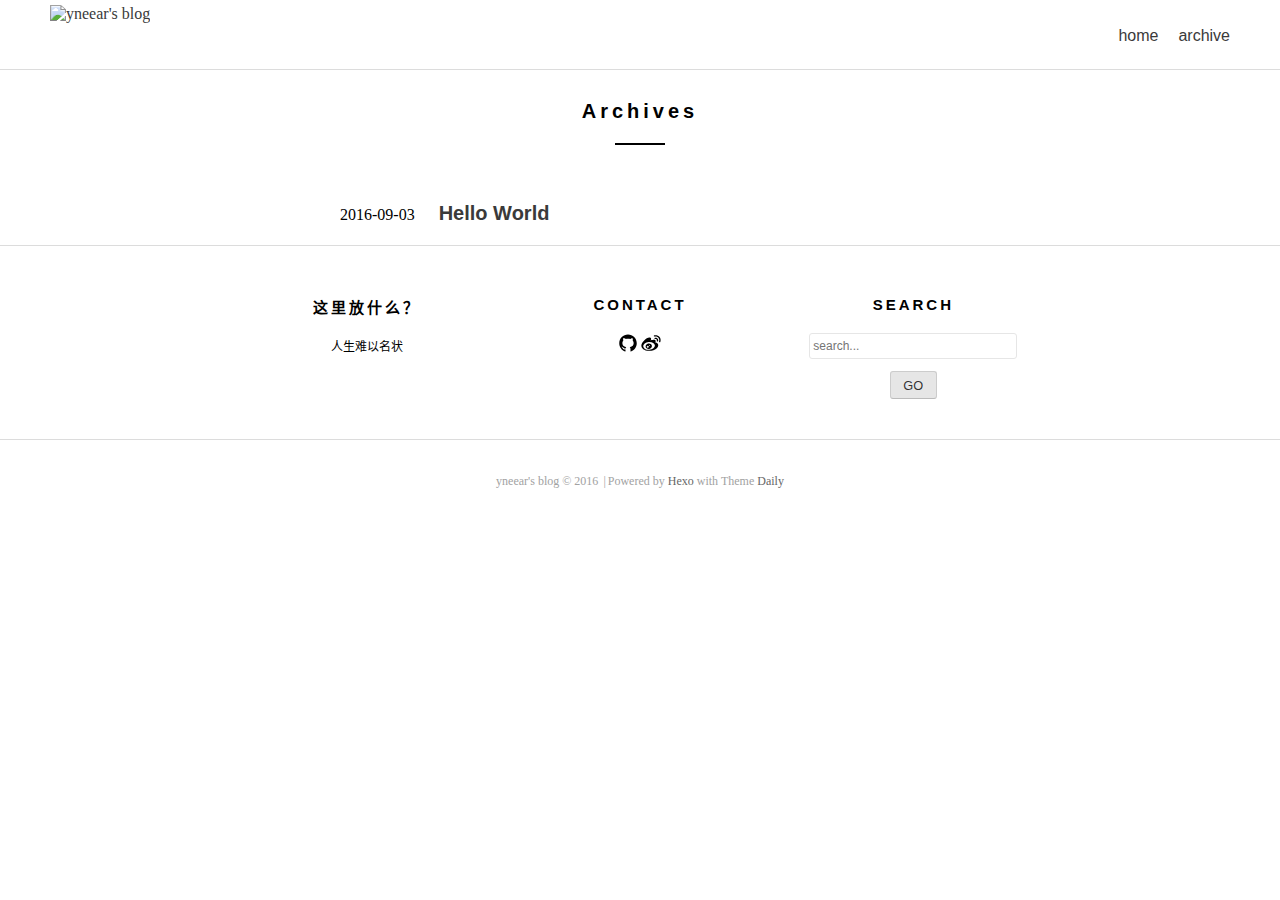
==== archives/index.html @ 01018efb "Site updated: 2016-09-03 20:04:10" ====
<!DOCTYPE html>
<html lang="zh-CN">

<!-- Head tag -->
<head>
  <meta charset="utf-8">
  <meta http-equiv="X-UA-Compatible" content="IE=edge">

  <!--Description-->
  

  <!--Author-->
  
  <meta name="author" content="yneear">
  

  <!--Open Graph Title-->
  
      <meta property="og:title" content="yneear&#39;s blog"/>
  
  <!--Open Graph Description-->
  
  <!--Open Graph Site Name-->
  <meta property="og:site_name" content="yneear&#39;s blog"/>
  <!--Type page-->
  
      <meta property="og:type" content="website" />
  
  <!--Page Cover-->
  

  <meta name="viewport" content="width=device-width, initial-scale=1, maximum-scale=1">

  <!-- Title -->
  
  <title>Archives - yneear&#39;s blog</title>


  <link rel="shortcut icon" href="http://tva1.sinaimg.cn/crop.0.0.1080.1080.180/7403c6a0jw8ew7zh5v7mej20u00u0abh.jpg">

  <!-- Custom CSS/Sass -->
  <link rel="stylesheet" href="/css/style.css">

  <!----------------------------
  https://github.com/GallenHu/hexo-theme-Daily

 _____            _   _
|  __ \          (_) | |
| |  | |   __ _   _  | |  _   _
| |  | |  / _` | | | | | | | | |
| |__| | | (_| | | | | | | |_| |
|_____/   \__,_| |_| |_|  \__, |
                          __/ |
                         |___/

    --------------------------->

</head>


<body>

  <!-- Nav -->
  <header class="site-header">
  <div class="header-inside">
    <div class="logo">
      <a href="/" rel="home">
        
        <img src="http://tva1.sinaimg.cn/crop.0.0.1080.1080.180/7403c6a0jw8ew7zh5v7mej20u00u0abh.jpg" alt="yneear's blog" height="60">
        
      </a>
    </div>
    <!-- Navigation -->
    <nav class="navbar">
      <!-- Collect the nav links, forms, and other content for toggling -->
      <div class="collapse">
        <ul class="navbar-nav">
          
          
            <li>
              <a href="/.">
                
                  home
                
              </a>
            </li>
          
            <li>
              <a href="/archives">
                
                  archive
                
              </a>
            </li>
          
        </ul>
      </div>
      <!-- /.navbar-collapse -->
    </nav>
    <div class="button-wrap">
      <button class="menu-toggle">Primary Menu</button>
    </div>
  </div>
</header>


  <!-- Main Content -->
  

<!-- Main Content -->
<div class="archive content-area">
  <div class="container">
    <h1 class="entry-title">Archives</h1>
    <div class="row">
      <div class="col-lg-8 col-lg-offset-2 col-md-10 col-md-offset-1">
        
          <div class="post-preview">
  <span class="post-meta date">
    2016-09-03
  </span>
  <a href="/2016/09/03/hello-world/" class="title">
    <h1 class="post-title archive">
      Hello World
    </h1>
  </a>
</div>
            
      </div>
    </div>
  </div>
  

</div>


  <!-- Footer -->
  <!-- Footer-widgets -->
<div class="footer-widgets">
  <div class="row inside-wrapper">
    <div class="col-1-3">
      <aside>
        <h1 class="widget-title">这里放什么？</h1>
        <div class="custom-widget-content">
          
          人生难以名状
        </div>
      </aside>
    </div>
    <div class="col-1-3">
      <aside>
        <h1 class="widget-title">Contact</h1>
        <div class="widget-text">
          
            
              <a href="https://github.com/yneear" class="icon icon-github" target="_blank">github</a>
            
              <a href="http://weibo.com/320064568" class="icon icon-weibo" target="_blank">weibo</a>
            
          
        </div>
      </aside>
    </div>
    <div class="col-1-3">
      <aside>
        <h1 class="widget-title">Search</h1>
        <div class="widget-text">
          <form onSubmit="return appDaily.submitSearch('')">
            <p>
              <input type="text" placeholder="search..." id="homeSearchInput">
            </p>
            <input type="submit" value="GO">
          </form>
        </div>
      </aside>
    </div>
  </div>
</div>
<!-- Footer -->
<footer class="site-info">
  <p>
    <span>yneear's blog &copy; 2016</span>
    
      <span class="split">|</span><span>Powered by <a href="https://hexo.io/" target="_blank">Hexo</a> with Theme <a href="https://github.com/GallenHu/hexo-theme-Daily" target="_blank">Daily</a></span>
    
  </p>
</footer>


  <!-- After footer scripts -->
  <!-- scripts -->
<script src="//cdn.bootcss.com/zepto/1.2.0/zepto.min.js"></script>
<script src="/js/app.js"></script>



</body>

</html>
---- css/style.css ----
html {
  font-family: sans-serif;
  -webkit-text-size-adjust: 100%;
  -ms-text-size-adjust: 100%; }

body {
  margin: 0; }

article,
aside,
details,
figcaption,
figure,
footer,
header,
main,
menu,
nav,
section,
summary {
  display: block; }

audio,
canvas,
progress,
video {
  display: inline-block;
  vertical-align: baseline; }

audio:not([controls]) {
  display: none;
  height: 0; }

[hidden],
template {
  display: none; }

a {
  background-color: transparent; }

a:active,
a:hover {
  outline: 0; }

abbr[title] {
  border-bottom: 1px dotted; }

b,
strong {
  font-weight: bold; }

dfn {
  font-style: italic; }

h1 {
  font-size: 2em;
  margin: 0.67em 0; }

mark {
  background: #ff0;
  color: #000; }

small {
  font-size: 80%; }

sub,
sup {
  font-size: 75%;
  line-height: 0;
  position: relative;
  vertical-align: baseline; }

sup {
  top: -0.5em; }

sub {
  bottom: -0.25em; }

img {
  border: 0; }

svg:not(:root) {
  overflow: hidden; }

figure {
  margin: 1em 40px; }

hr {
  box-sizing: content-box;
  height: 0; }

pre {
  overflow: auto; }

code,
kbd,
pre,
samp {
  font-family: monospace, monospace;
  font-size: 1em; }

button,
input,
optgroup,
select,
textarea {
  color: inherit;
  font: inherit;
  margin: 0; }

button {
  overflow: visible; }

button,
select {
  text-transform: none; }

button,
html input[type="button"],
input[type="reset"],
input[type="submit"] {
  -webkit-appearance: button;
  cursor: pointer; }

button[disabled],
html input[disabled] {
  cursor: default; }

button::-moz-focus-inner,
input::-moz-focus-inner {
  border: 0;
  padding: 0; }

input {
  line-height: normal; }

input[type="checkbox"],
input[type="radio"] {
  box-sizing: border-box;
  padding: 0; }

input[type="number"]::-webkit-inner-spin-button,
input[type="number"]::-webkit-outer-spin-button {
  height: auto; }

input[type="search"]::-webkit-search-cancel-button,
input[type="search"]::-webkit-search-decoration {
  -webkit-appearance: none; }

fieldset {
  border: 1px solid #c0c0c0;
  margin: 0 2px;
  padding: 0.35em 0.625em 0.75em; }

legend {
  border: 0;
  padding: 0; }

textarea {
  overflow: auto; }

optgroup {
  font-weight: bold; }

table {
  border-collapse: collapse;
  border-spacing: 0; }

td,
th {
  padding: 0; }

body,
html {
  height: 100%; }

/*--------------------------------------------------------------
Reset
--------------------------------------------------------------*/
a,
abbr,
acronym,
address,
applet,
big,
blockquote,
body,
caption,
cite,
code,
dd,
del,
dfn,
div,
dl,
dt,
em,
fieldset,
font,
form,
h1,
h2,
h3,
h4,
h5,
h6,
html,
iframe,
ins,
kbd,
label,
legend,
li,
object,
ol,
p,
pre,
q,
s,
samp,
small,
span,
strike,
strong,
sub,
sup,
table,
tbody,
td,
tfoot,
th,
thead,
tr,
tt,
ul,
var {
  border: 0;
  font-family: inherit;
  font-size: 100%;
  font-style: inherit;
  font-weight: inherit;
  margin: 0;
  outline: 0;
  padding: 0;
  vertical-align: baseline; }

/*--------------------------------------------------------------
Typography
--------------------------------------------------------------*/
button,
input,
select,
textarea {
  color: #3a3a3a;
  font-family: 'Open sans',sans-serif;
  font-size: 100%;
  line-height: 1.5; }

h1,
h2,
h3,
h4,
h5,
h6 {
  clear: both;
  font-weight: bold;
  margin: 1.5em 0 1em; }

p {
  margin: 1em 0;
  line-height: 1.5; }

b,
strong {
  font-weight: bold; }

cite,
dfn,
em,
i {
  font-style: italic; }

address {
  margin: 0 0 1.5em; }

pre {
  background: #eee;
  font-family: "Courier 10 Pitch", Courier, monospace;
  font-size: 15px;
  font-size: 1.5rem;
  line-height: 1.6;
  margin-bottom: 1.6em;
  max-width: 100%;
  overflow: auto;
  padding: 1.6em; }

code,
kbd,
tt,
var {
  font: 15px Monaco, Consolas, "Andale Mono", "DejaVu Sans Mono", monospace; }

abbr,
acronym {
  border-bottom: 1px dotted #666;
  cursor: help; }

ins,
mark {
  background: #fff9c0;
  text-decoration: none; }

sub,
sup {
  font-size: 75%;
  height: 0;
  line-height: 0;
  position: relative;
  vertical-align: baseline; }

sup {
  bottom: 1ex; }

sub {
  top: 0.5ex; }

small {
  font-size: 75%; }

big {
  font-size: 125%; }

/*--------------------------------------------------------------
 Elements
--------------------------------------------------------------*/
a#more,
hr {
  display: block;
  height: 1px;
  border: 0;
  border-top: #d3d3d3 1px solid;
  margin: 40px 0;
  padding: 0; }

ol,
ul {
  margin: 0; }

ul {
  list-style: none; }

ol {
  list-style: decimal; }

li > ol,
li > ul {
  margin-bottom: 0;
  margin-left: 1.5em; }

dt {
  font-weight: bold; }

dd {
  margin: 0 1.5em 1.5em; }

img {
  height: auto;
  /* Make sure images are scaled correctly. */
  max-width: 100%;
  /* Adhere to container width. */ }

figure {
  margin: 0; }

table {
  margin: 0 0 1.5em;
  width: 100%; }

th {
  font-weight: bold; }

h1, h2, h3, h4 {
  font-family: -apple-system, BlinkMacSystemFont,"Helvetica Neue","PingFang-SC-Regular","STHeiti", "Helvetica","Arial","Verdana","sans-serif","Microsoft YaHei"; }

h1 {
  font-size: 1.250em; }

h1:hover {
  opacity: 0.7; }

h2 {
  font-size: 1.2em; }

h3 {
  font-weight: bold;
  font-size: 18px; }

h4 {
  font-size: 0.875em; }

blockquote p {
  margin: 0; }

strong {
  font-weight: bold; }

em {
  font-style: italic; }

/*--------------------------------------------------------------
Links
--------------------------------------------------------------*/
a {
  color: #3a3a3a;
  text-decoration: none; }

a:visited {
  color: #3a3a3a; }

a:active,
a:focus,
a:hover {
  color: #3a3a3a;
  opacity: 0.8; }

/*--------------------------------------------------------------
Grad
--------------------------------------------------------------*/
.row {
  width: 100%;
  display: block;
  box-sizing: border-box; }
  .row:after {
    content: "";
    display: table;
    clear: both; }

.col-1-1 {
  width: 100%;
  float: left;
  padding: 0 15px;
  box-sizing: border-box; }

.col-1-2 {
  width: 50%;
  float: left;
  padding: 0 15px;
  box-sizing: border-box; }

.col-1-3 {
  width: 33.33333%;
  float: left;
  padding: 0 15px;
  box-sizing: border-box; }

.col-1-4 {
  width: 25%;
  float: left;
  padding: 0 15px;
  box-sizing: border-box; }

.col-1-5 {
  width: 20%;
  float: left;
  padding: 0 15px;
  box-sizing: border-box; }

.col-1-6 {
  width: 16.66667%;
  float: left;
  padding: 0 15px;
  box-sizing: border-box; }

.col-1-7 {
  width: 14.28571%;
  float: left;
  padding: 0 15px;
  box-sizing: border-box; }

.col-1-8 {
  width: 12.5%;
  float: left;
  padding: 0 15px;
  box-sizing: border-box; }

.col-1-9 {
  width: 11.11111%;
  float: left;
  padding: 0 15px;
  box-sizing: border-box; }

.col-1-10 {
  width: 10%;
  float: left;
  padding: 0 15px;
  box-sizing: border-box; }

/*--------------------------------------------------------------
Common
--------------------------------------------------------------*/
.show-force {
  display: block !important; }

/*--------------------------------------------------------------
Content
--------------------------------------------------------------*/
.site-content {
  min-height: calc(100% - 274px); }

.content-area {
  padding-top: 70px; }

.error404 .content-area,
.page .content-area {
  padding-top: 120px; }

.odd {
  background: #f5f5f5;
  position: relative; }

.even {
  background: white;
  position: relative; }

.container {
  max-width: 600px;
  margin: 0 auto;
  padding-left: 50px;
  padding-right: 50px; }

.inside-wrapper {
  max-width: 920px;
  margin: 0 auto;
  padding: 0 50px; }

.attachment-post-thumbnail {
  margin: 0 auto 35px;
  transition: opacity 0.7s;
  display: block; }
  .attachment-post-thumbnail:hover {
    opacity: 0.7; }

.entry-title {
  font-family: -apple-system, BlinkMacSystemFont,"Helvetica Neue","PingFang-SC-Regular","STHeiti", "Helvetica","Arial","Verdana","sans-serif","Microsoft YaHei";
  letter-spacing: 0.2em;
  color: #000;
  text-align: center;
  margin-bottom: 27px;
  font-weight: 700;
  font-size: 1.25em; }
  .entry-title a {
    color: #000;
    font-weight: 700;
    text-decoration: none; }
  .entry-title:after {
    content: "";
    height: 2px;
    width: 50px;
    background: black;
    display: block;
    margin: 20px auto 0; }
  .entry-title:hover {
    opacity: 0.7; }

.home .entry-content {
  margin: 1.5em 0; }
  .home .entry-content p {
    text-align: center; }

.posted-on {
  text-align: center;
  font-family: -apple-system, BlinkMacSystemFont,"Helvetica Neue","PingFang-SC-Regular","STHeiti", "Helvetica","Arial","Verdana","sans-serif","Microsoft YaHei";
  font-size: 0.688em;
  text-transform: uppercase;
  letter-spacing: 0.2em; }

.tags-links {
  text-align: center;
  font-family: -apple-system, BlinkMacSystemFont,"Helvetica Neue","PingFang-SC-Regular","STHeiti", "Helvetica","Arial","Verdana","sans-serif","Microsoft YaHei";
  font-size: 0.800em;
  font-style: normal;
  margin-bottom: 30px; }
  .tags-links a {
    margin: 0 5px;
    font-style: italic; }

.pager {
  padding: 1.5em 0; }
  .pager:after {
    visibility: hidden;
    display: block;
    font-size: 0;
    content: " ";
    clear: both;
    height: 0; }
  .pager:hover .meta-arraw {
    opacity: 0.8; }
  .pager .previous {
    float: right;
    text-align: right;
    width: 50%; }
  .pager .next {
    float: left;
    width: 50%; }
  .pager a {
    text-decoration: none;
    color: #3a3a3a;
    text-transform: uppercase;
    letter-spacing: 0.2em;
    font-family: -apple-system, BlinkMacSystemFont,"Helvetica Neue","PingFang-SC-Regular","STHeiti", "Helvetica","Arial","Verdana","sans-serif","Microsoft YaHei";
    font-size: 0.750em; }

.meta-arraw {
  width: 10px;
  height: 17px;
  background: url("../images/arrow-left.svg") no-repeat;
  display: inline-block;
  margin-bottom: -4px;
  margin-right: 5px;
  opacity: 0.3;
  transition: opacity 0.5s ease; }

.meta-arraw-left {
  background: url("../images/arrow-left.svg") no-repeat; }

.meta-arraw-right {
  background: url("../images/arrow-right.svg") no-repeat; }

/*--------------------------------------------------------------
Footer
--------------------------------------------------------------*/
.footer-widgets {
  font-size: 0.750em;
  z-index: 2;
  position: relative;
  background: #fff;
  border-top: 1px solid #dcdcdc;
  border-bottom: 1px solid #dcdcdc;
  padding-top: 50px;
  padding-bottom: 40px;
  text-align: center; }

.widget-title {
  text-transform: uppercase;
  letter-spacing: 0.2em;
  margin: 0 0 20px;
  text-align: center; }

.widget-text input[type="text"] {
  width: 200px;
  color: #111;
  border: 1px solid #E6E6E6;
  border-radius: 3px;
  padding: 3px; }

.widget-text input[type="submit"] {
  border: 1px solid;
  border-color: #ccc #ccc #bbb;
  border-radius: 3px;
  background: #e6e6e6;
  color: rgba(0, 0, 0, 0.8);
  cursor: pointer;
  -webkit-appearance: button;
  font-size: 0.8rem;
  line-height: 1;
  padding: 0.6em 1em 0.4em; }

.custom-widget-content p {
  text-align: left; }

.custom-widget-content ul {
  list-style: disc;
  display: inline-block; }

.icon {
  display: inline-block;
  width: 20px;
  height: 20px;
  background-repeat: no-repeat;
  background-size: 100%;
  text-indent: -999em; }
  .icon.icon-github {
    background-image: url("../images/github.svg"); }
  .icon.icon-weibo {
    background-image: url("../images/weibo.svg"); }
  .icon.icon-mail {
    background-image: url("../images/mail.svg"); }
  .icon.icon-twitter {
    background-image: url("../images/twitter.svg"); }
  .icon:hover {
    opacity: 0.7; }

.site-info {
  text-align: center;
  font-size: 0.750em;
  padding-bottom: 20px;
  padding-top: 20px;
  color: #a2a2a2; }
  .site-info .split {
    margin: 0 2px; }
  .site-info a {
    text-decoration: none;
    color: #666666; }

.site-header {
  width: 100%;
  background: #fff;
  border-bottom: 1px solid #dcdcdc;
  z-index: 30;
  position: fixed;
  top: 0;
  left: 0;
  padding-left: 50px;
  padding-right: 50px;
  height: 70px;
  -moz-box-sizing: border-box;
  -webkit-box-sizing: border-box;
  box-sizing: border-box; }
  .site-header .button-wrap {
    display: none;
    float: right;
    padding-top: 27px; }
  .site-header .menu-toggle {
    width: 20px;
    height: 20px;
    background: url("../images/menu.svg") center no-repeat;
    text-indent: -99999px;
    overflow: hidden;
    border: none;
    box-shadow: none;
    outline: none;
    opacity: 0.25; }

.header-inside {
  display: table;
  height: 100%;
  width: 100%; }

.logo {
  display: table-cell;
  vertical-align: middle; }
  .logo a {
    display: inline-block; }
    .logo a img {
      display: block;
      height: 60px; }

.navbar {
  float: right;
  padding-top: 27px;
  font-family: 'Helvetica Neue',Helvetica,Arial,sans-serif; }
  .navbar ul:after {
    content: '';
    display: block;
    clear: both;
    height: 0;
    visibility: hidden; }
  .navbar ul li {
    float: left;
    margin-left: 20px; }
    .navbar ul li a {
      text-decoration: none;
      transition: opacity 0.3s ease; }
      .navbar ul li a:hover {
        opacity: 0.5; }

.post {
  padding-top: 70px;
  padding-bottom: 70px; }
  .post .nav-links a {
    text-decoration: none;
    color: #3a3a3a;
    text-transform: uppercase;
    letter-spacing: 0.2em;
    font-family: -apple-system, BlinkMacSystemFont,"Helvetica Neue","PingFang-SC-Regular","STHeiti", "Helvetica","Arial","Verdana","sans-serif","Microsoft YaHei";
    font-size: 0.750em; }
  .post .nav-links .meta-arraw {
    opacity: 0.8; }
  .post .nav-links .nav-previous {
    position: fixed;
    bottom: 64px;
    left: 50px;
    z-index: 29; }
  .post .nav-links .nav-next {
    position: fixed;
    bottom: 64px;
    right: 50px;
    z-index: 29; }

.entry-content {
  font-family: -apple-system, BlinkMacSystemFont,"Helvetica Neue","PingFang-SC-Regular","STHeiti", "Helvetica","Arial","Verdana","sans-serif","Microsoft YaHei";
  line-height: 1.7;
  word-wrap: break-word; }
  .entry-content ol,
  .entry-content ul {
    margin: 0 0 1.5em 3em; }
  .entry-content ul {
    list-style: disc; }
  .entry-content blockquote {
    color: #aaa;
    margin: 1em 0;
    padding: 0 0 0 30px;
    border-left: 4px solid #aaa; }
  .entry-content p img {
    display: block;
    margin: 0 auto; }
  .entry-content a:link {
    color: #3769c9; }
  .entry-content a:visited {
    color: #3769c9; }
  .entry-content a:active,
  .entry-content a:focus,
  .entry-content a:hover {
    color: #3769c9;
    opacity: 0.8; }

/*
 * From https://github.com/pinggod/hexo-theme-apollo/blob/master/source/scss/_partial/post.scss
 */
code,
pre {
  font-size: 0.8em;
  background-color: #f8f8f8;
  font-family: 'Roboto Mono', Monaco, courier, monospace; }

.highlight {
  position: relative;
  margin: 1em 0;
  border-radius: 2px;
  line-height: 1.1em;
  background-color: #f8f8f8;
  border: 1px solid #eeeeee;
  overflow-x: auto; }
  .highlight table, .highlight tr, .highlight td {
    width: 100%;
    border-collapse: collapse;
    padding: 0;
    margin: 0; }
  .highlight .gutter {
    display: none; }
  .highlight .code pre {
    padding: 1.2em 1.4em;
    line-height: 1.5em;
    margin: 0; }

.highlight.html .code:after, .highlight.js .code:after, .highlight.bash .code:after, .highlight.css .code:after, .highlight.scss .code:after, .highlight.diff .code:after, .highlight.java .code:after, .highlight.xml .code:after, .highlight.python .code:after, .highlight.json .code:after, .highlight.swift .code:after, .highlight.ruby .code:after, .highlight.perl .code:after, .highlight.php .code:after, .highlight.c .code:after, .highlight.cpp .code:after, .highlight.ts .code:after {
  position: absolute;
  top: 0;
  right: 0;
  color: #ccc;
  text-align: right;
  font-size: 0.75em;
  padding: 5px 10px 0;
  line-height: 15px;
  height: 15px;
  font-weight: 600; }

.highlight.html .code:after {
  content: "HTML"; }

.highlight.js .code:after {
  content: "JS"; }

.highlight.bash .code:after {
  content: "BASH"; }

.highlight.css .code:after {
  content: "CSS"; }

.highlight.scss .code:after {
  content: "SCSS"; }

.highlight.diff .code:after {
  content: "DIFF"; }

.highlight.java .code:after {
  content: "JAVA"; }

.highlight.xml .code:after {
  content: "XML"; }

.highlight.python .code:after {
  content: "PYTHON"; }

.highlight.json .code:after {
  content: "JSON"; }

.highlight.swift .code:after {
  content: "SWIFT"; }

.highlight.ruby .code:after {
  content: "RUBY"; }

.highlight.perl .code:after {
  content: "PERL"; }

.highlight.php .code:after {
  content: "PHP"; }

.highlight.c .code:after {
  content: "C"; }

.highlight.java .code:after {
  content: "JAVA"; }

.highlight.cpp .code:after {
  content: "CPP"; }

.highlight.ts .code:after {
  content: "TS"; }

.highlight.cpp .code:after {
  content: 'C++'; }

pre {
  color: #525252; }
  pre .function .keyword,
  pre .constant {
    color: #0092db; }
  pre .keyword,
  pre .attribute {
    color: #e96900; }
  pre .number,
  pre .literal {
    color: #ae81ff; }
  pre .tag,
  pre .tag .title,
  pre .change,
  pre .winutils,
  pre .flow,
  pre .lisp .title,
  pre .clojure .built_in,
  pre .nginx .title,
  pre .tex .special {
    color: #2973b7; }
  pre .symbol,
  pre .symbol .string,
  pre .value,
  pre .regexp {
    color: #42b983; }
  pre .title {
    color: #83B917; }
  pre .tag .value,
  pre .string,
  pre .subst,
  pre .haskell .type,
  pre .preprocessor,
  pre .ruby .class .parent,
  pre .built_in,
  pre .sql .aggregate,
  pre .django .template_tag,
  pre .django .variable,
  pre .smalltalk .class,
  pre .javadoc,
  pre .django .filter .argument,
  pre .smalltalk .localvars,
  pre .smalltalk .array,
  pre .attr_selector,
  pre .pseudo,
  pre .addition,
  pre .stream,
  pre .envvar,
  pre .apache .tag,
  pre .apache .cbracket,
  pre .tex .command,
  pre .prompt {
    color: #42b983; }
  pre .comment,
  pre .java .annotation,
  pre .python .decorator,
  pre .template_comment,
  pre .pi,
  pre .doctype,
  pre .shebang,
  pre .apache .sqbracket,
  pre .tex .formula {
    color: #b3b3b3; }
  pre .deletion {
    color: #BA4545; }
  pre .coffeescript .javascript,
  pre .javascript .xml,
  pre .tex .formula,
  pre .xml .javascript,
  pre .xml .vbscript,
  pre .xml .css,
  pre .xml .cdata {
    opacity: 0.5; }

.archive .date {
  margin-right: 20px; }

.archive a.title,
.archive h1.post-title {
  display: inline-block; }

@media screen and (max-width: 767px) {
  .logo a img {
    height: 36px; }
  .site-content {
    min-height: auto; }
    .site-content .content-area {
      padding-top: 0; }
  .site-header {
    position: relative; }
    .site-header .navbar {
      display: none;
      float: none;
      position: absolute;
      left: 0;
      top: 70px;
      padding: 15px 0 15px 30px;
      width: 100%;
      background: #efefef;
      background: rgba(239, 239, 239, 0.9);
      border-bottom: 1px solid #dcdcdc;
      box-shadow: 0 2px 3px #dfdfdf;
      z-index: 9999; }
      .site-header .navbar ul li {
        width: calc(100% - 20px);
        padding: 10px 0; }
    .site-header .button-wrap {
      display: block; }
  .post .nav-links {
    display: none; }
  .footer-widgets .row .col-1-1,
  .footer-widgets .row .col-1-2,
  .footer-widgets .row .col-1-3,
  .footer-widgets .row .col-1-4 {
    float: none;
    width: auto;
    margin-bottom: 50px; } }

@media screen and (max-width: 320px) {
  .container {
    padding-left: 20px;
    padding-right: 20px; }
  .site-header,
  .page .site-header,
  .home.paged .site-header {
    padding-left: 20px;
    padding-right: 20px; }
  .footer-widgets .inside-wrapper {
    padding-left: 5px;
    padding-right: 5px; } }
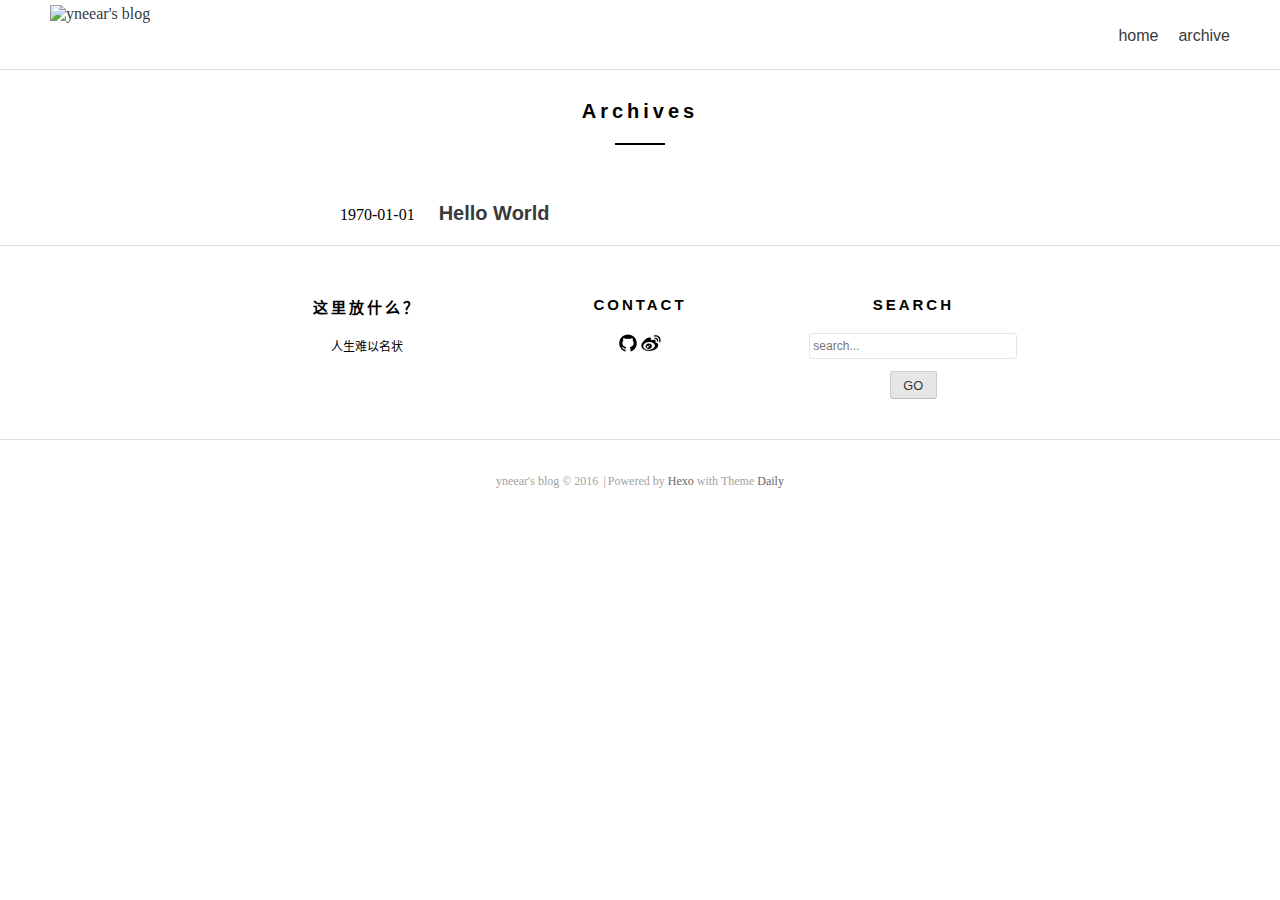
==== commit 9e2a4ee1: "Site updated: 2016-09-03 20:19:31" ====
--- a/archives/index.html
+++ b/archives/index.html
@@ -116,9 +116,9 @@
         
           <div class="post-preview">
   <span class="post-meta date">
-    2016-09-03
+    1970-01-01
   </span>
-  <a href="/2016/09/03/hello-world/" class="title">
+  <a href="/1970/01/01/hello-world/" class="title">
     <h1 class="post-title archive">
       Hello World
     </h1>
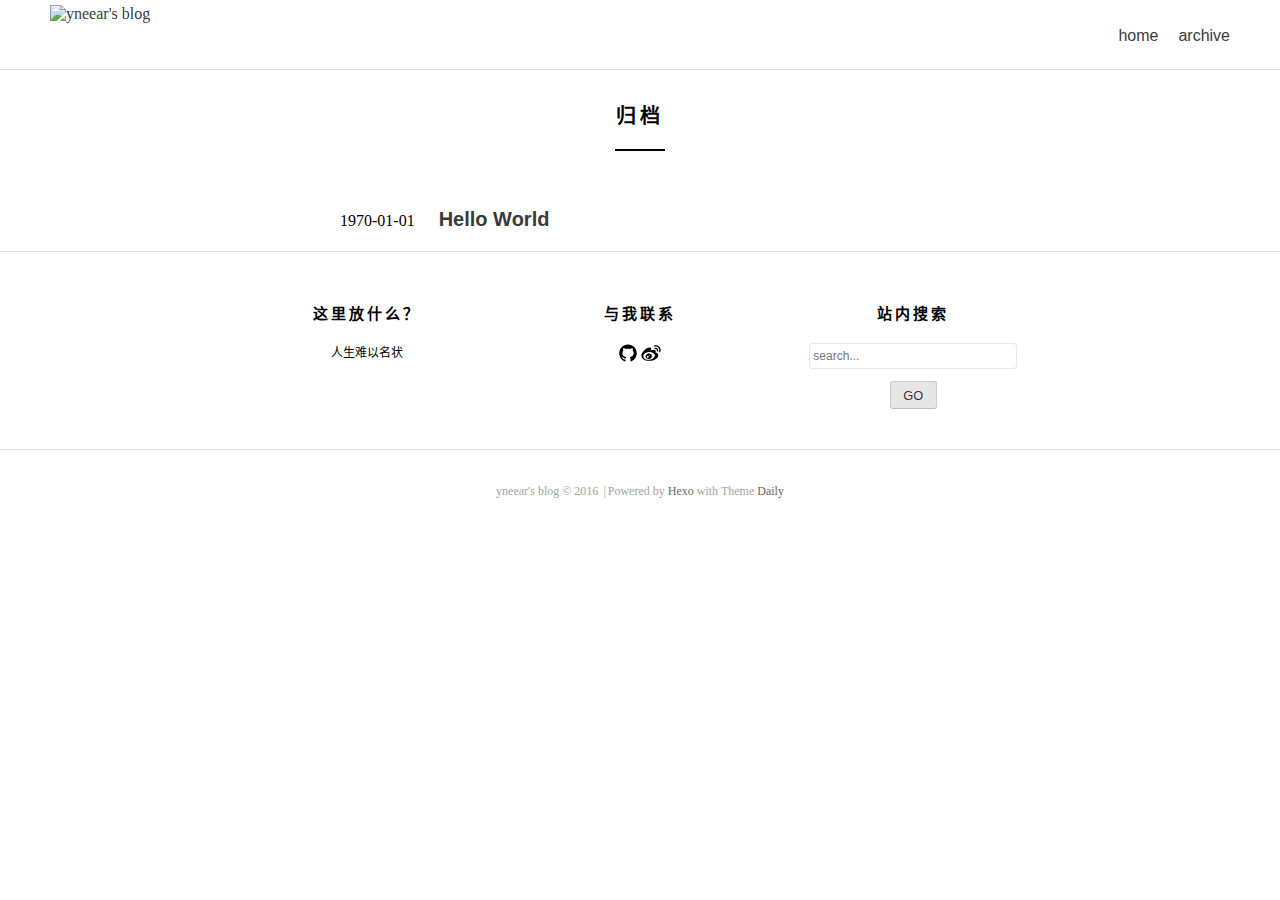
==== commit ca175c27: "Site updated: 2016-09-03 20:35:20" ====
--- a/archives/index.html
+++ b/archives/index.html
@@ -33,7 +33,7 @@
 
   <!-- Title -->
   
-  <title>Archives - yneear&#39;s blog</title>
+  <title>归档 - yneear&#39;s blog</title>
 
 
   <link rel="shortcut icon" href="http://tva1.sinaimg.cn/crop.0.0.1080.1080.180/7403c6a0jw8ew7zh5v7mej20u00u0abh.jpg">
@@ -110,7 +110,7 @@
 <!-- Main Content -->
 <div class="archive content-area">
   <div class="container">
-    <h1 class="entry-title">Archives</h1>
+    <h1 class="entry-title">归档</h1>
     <div class="row">
       <div class="col-lg-8 col-lg-offset-2 col-md-10 col-md-offset-1">
         
@@ -148,7 +148,7 @@
     </div>
     <div class="col-1-3">
       <aside>
-        <h1 class="widget-title">Contact</h1>
+        <h1 class="widget-title">与我联系</h1>
         <div class="widget-text">
           
             
@@ -162,7 +162,7 @@
     </div>
     <div class="col-1-3">
       <aside>
-        <h1 class="widget-title">Search</h1>
+        <h1 class="widget-title">站内搜索</h1>
         <div class="widget-text">
           <form onSubmit="return appDaily.submitSearch('')">
             <p>
--- a/css/style.css
+++ b/css/style.css
@@ -525,8 +525,8 @@
 .container {
   max-width: 600px;
   margin: 0 auto;
-  padding-left: 50px;
-  padding-right: 50px; }
+  padding-left: 20px;
+  padding-right: 20px; }
 
 .inside-wrapper {
   max-width: 920px;
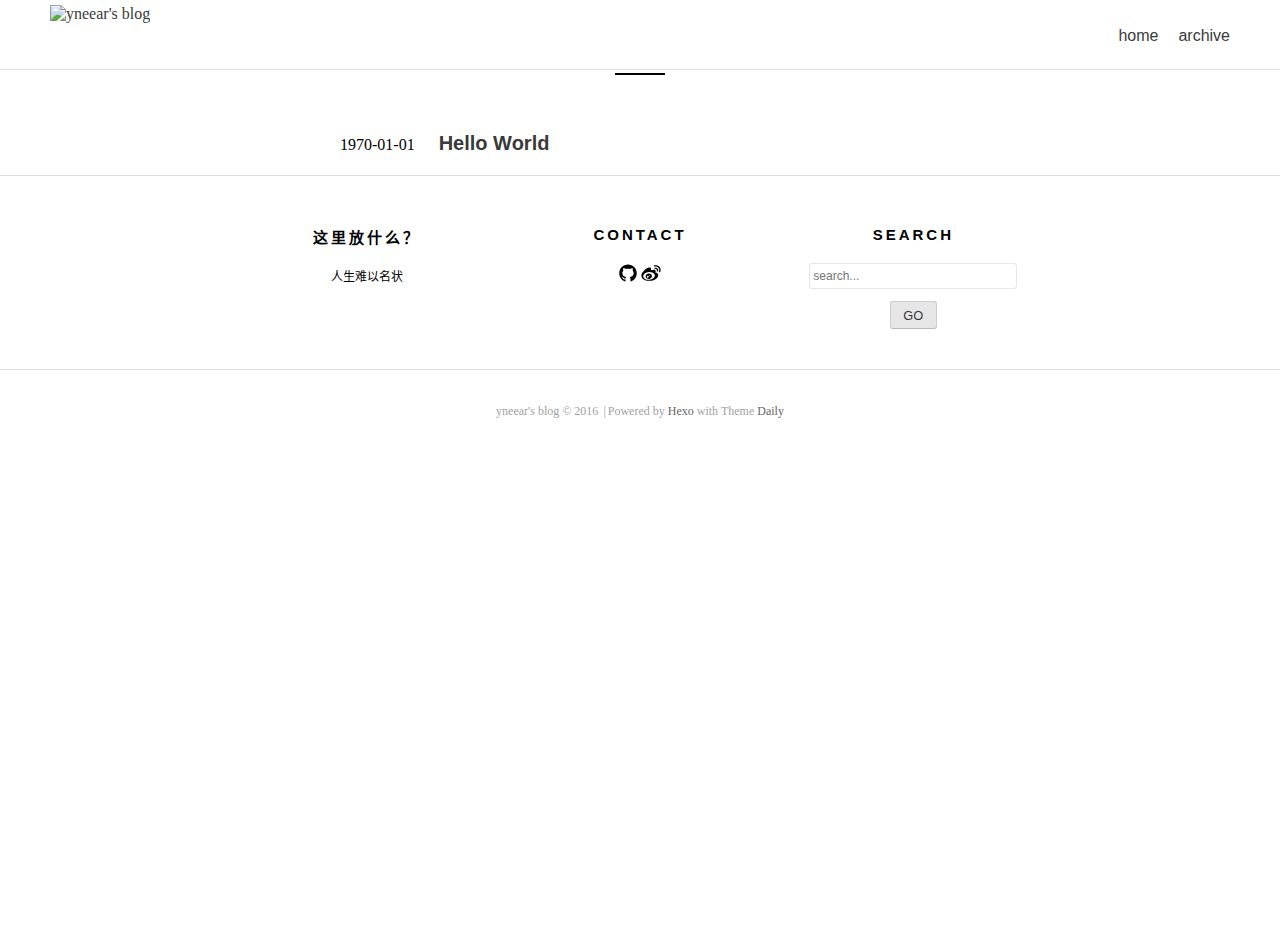
==== commit 965dc35e: "Site updated: 2016-09-03 20:38:15" ====
--- a/archives/index.html
+++ b/archives/index.html
@@ -33,7 +33,7 @@
 
   <!-- Title -->
   
-  <title>归档 - yneear&#39;s blog</title>
+  <title>Archives - yneear&#39;s blog</title>
 
 
   <link rel="shortcut icon" href="http://tva1.sinaimg.cn/crop.0.0.1080.1080.180/7403c6a0jw8ew7zh5v7mej20u00u0abh.jpg">
@@ -110,7 +110,7 @@
 <!-- Main Content -->
 <div class="archive content-area">
   <div class="container">
-    <h1 class="entry-title">归档</h1>
+    <h1 class="entry-title">Archives</h1>
     <div class="row">
       <div class="col-lg-8 col-lg-offset-2 col-md-10 col-md-offset-1">
         
@@ -148,7 +148,7 @@
     </div>
     <div class="col-1-3">
       <aside>
-        <h1 class="widget-title">与我联系</h1>
+        <h1 class="widget-title">Contact</h1>
         <div class="widget-text">
           
             
@@ -162,7 +162,7 @@
     </div>
     <div class="col-1-3">
       <aside>
-        <h1 class="widget-title">站内搜索</h1>
+        <h1 class="widget-title">Search</h1>
         <div class="widget-text">
           <form onSubmit="return appDaily.submitSearch('')">
             <p>
--- a/css/style.css
+++ b/css/style.css
@@ -506,9 +506,6 @@
 --------------------------------------------------------------*/
 .site-content {
   min-height: calc(100% - 274px); }
-
-.content-area {
-  padding-top: 70px; }
 
 .error404 .content-area,
 .page .content-area {
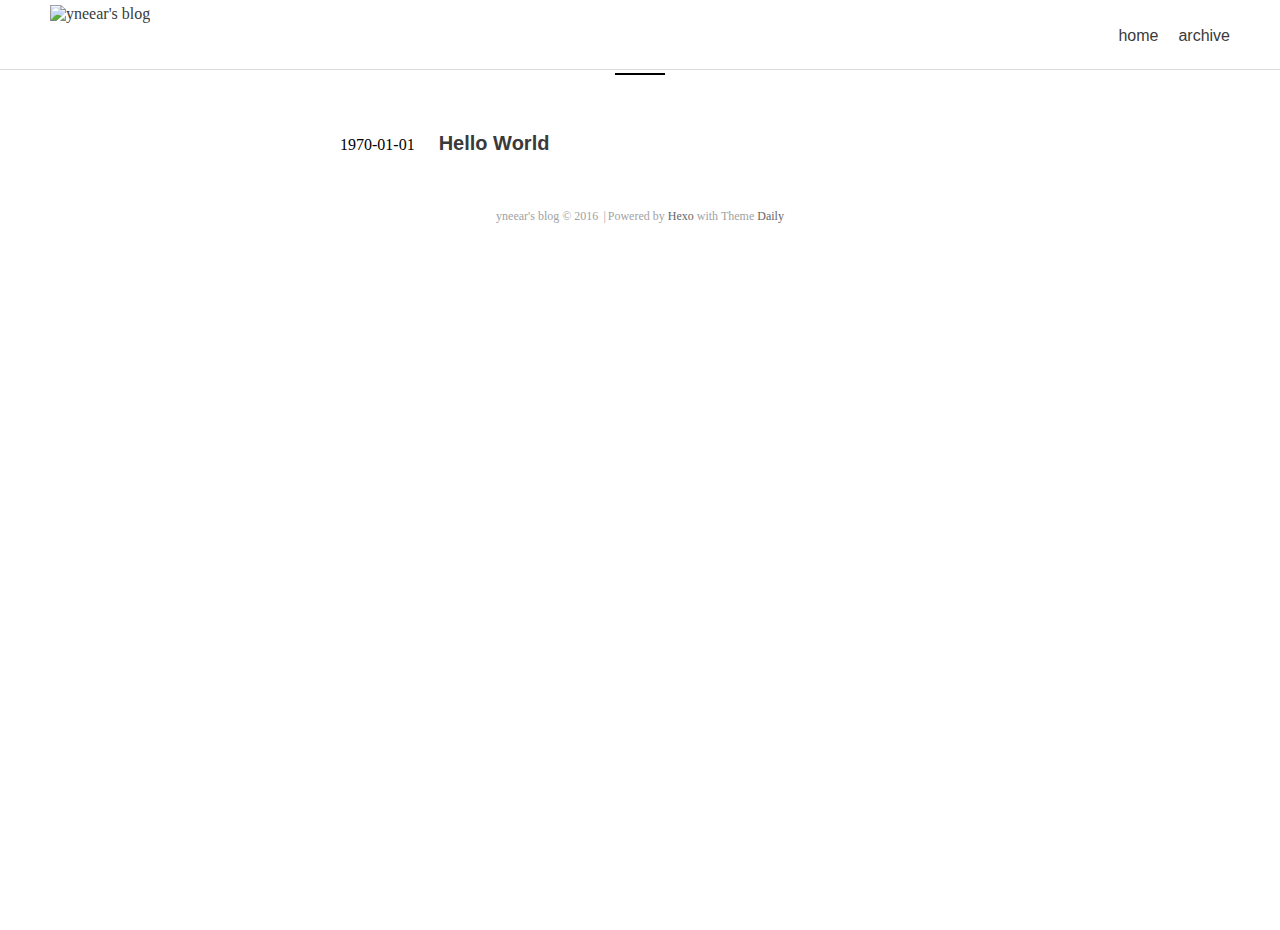
==== commit c13c428d: "Site updated: 2016-09-03 20:41:20" ====
--- a/archives/index.html
+++ b/archives/index.html
@@ -134,48 +134,7 @@
 
 
   <!-- Footer -->
-  <!-- Footer-widgets -->
-<div class="footer-widgets">
-  <div class="row inside-wrapper">
-    <div class="col-1-3">
-      <aside>
-        <h1 class="widget-title">这里放什么？</h1>
-        <div class="custom-widget-content">
-          
-          人生难以名状
-        </div>
-      </aside>
-    </div>
-    <div class="col-1-3">
-      <aside>
-        <h1 class="widget-title">Contact</h1>
-        <div class="widget-text">
-          
-            
-              <a href="https://github.com/yneear" class="icon icon-github" target="_blank">github</a>
-            
-              <a href="http://weibo.com/320064568" class="icon icon-weibo" target="_blank">weibo</a>
-            
-          
-        </div>
-      </aside>
-    </div>
-    <div class="col-1-3">
-      <aside>
-        <h1 class="widget-title">Search</h1>
-        <div class="widget-text">
-          <form onSubmit="return appDaily.submitSearch('')">
-            <p>
-              <input type="text" placeholder="search..." id="homeSearchInput">
-            </p>
-            <input type="submit" value="GO">
-          </form>
-        </div>
-      </aside>
-    </div>
-  </div>
-</div>
-<!-- Footer -->
+  <!-- Footer -->
 <footer class="site-info">
   <p>
     <span>yneear's blog &copy; 2016</span>
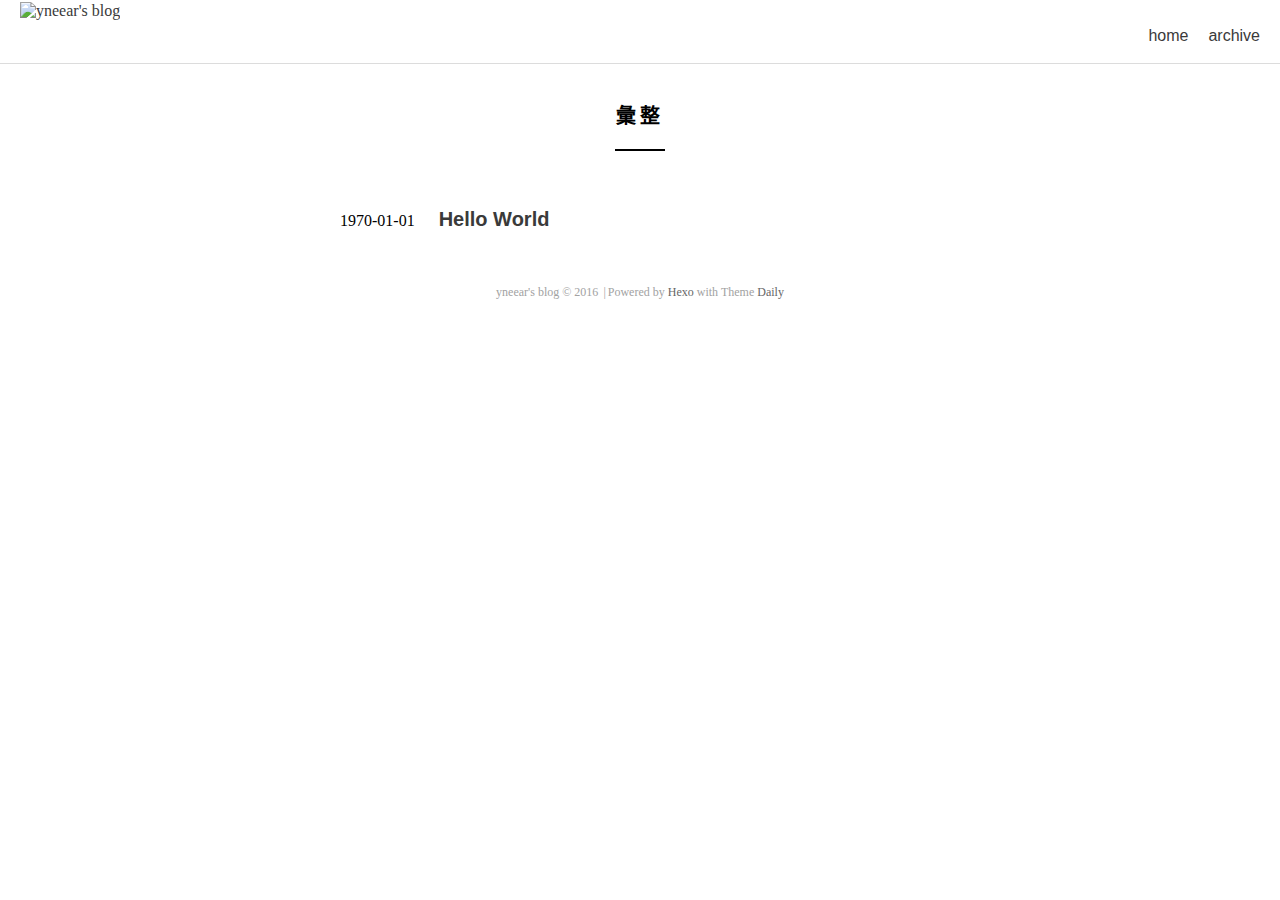
==== commit 941ca997: "Site updated: 2016-09-03 20:55:13" ====
--- a/archives/index.html
+++ b/archives/index.html
@@ -33,7 +33,7 @@
 
   <!-- Title -->
   
-  <title>Archives - yneear&#39;s blog</title>
+  <title>彙整 - yneear&#39;s blog</title>
 
 
   <link rel="shortcut icon" href="http://tva1.sinaimg.cn/crop.0.0.1080.1080.180/7403c6a0jw8ew7zh5v7mej20u00u0abh.jpg">
@@ -110,7 +110,7 @@
 <!-- Main Content -->
 <div class="archive content-area">
   <div class="container">
-    <h1 class="entry-title">Archives</h1>
+    <h1 class="entry-title">彙整</h1>
     <div class="row">
       <div class="col-lg-8 col-lg-offset-2 col-md-10 col-md-offset-1">
         
--- a/css/style.css
+++ b/css/style.css
@@ -507,6 +507,10 @@
 .site-content {
   min-height: calc(100% - 274px); }
 
+@media (min-width: 414px) {
+  .content-area {
+    padding-top: 70px; } }
+
 .error404 .content-area,
 .page .content-area {
   padding-top: 120px; }
@@ -707,9 +711,8 @@
   position: fixed;
   top: 0;
   left: 0;
-  padding-left: 50px;
-  padding-right: 50px;
-  height: 70px;
+  padding: 0 20px;
+  height: 64px;
   -moz-box-sizing: border-box;
   -webkit-box-sizing: border-box;
   box-sizing: border-box; }
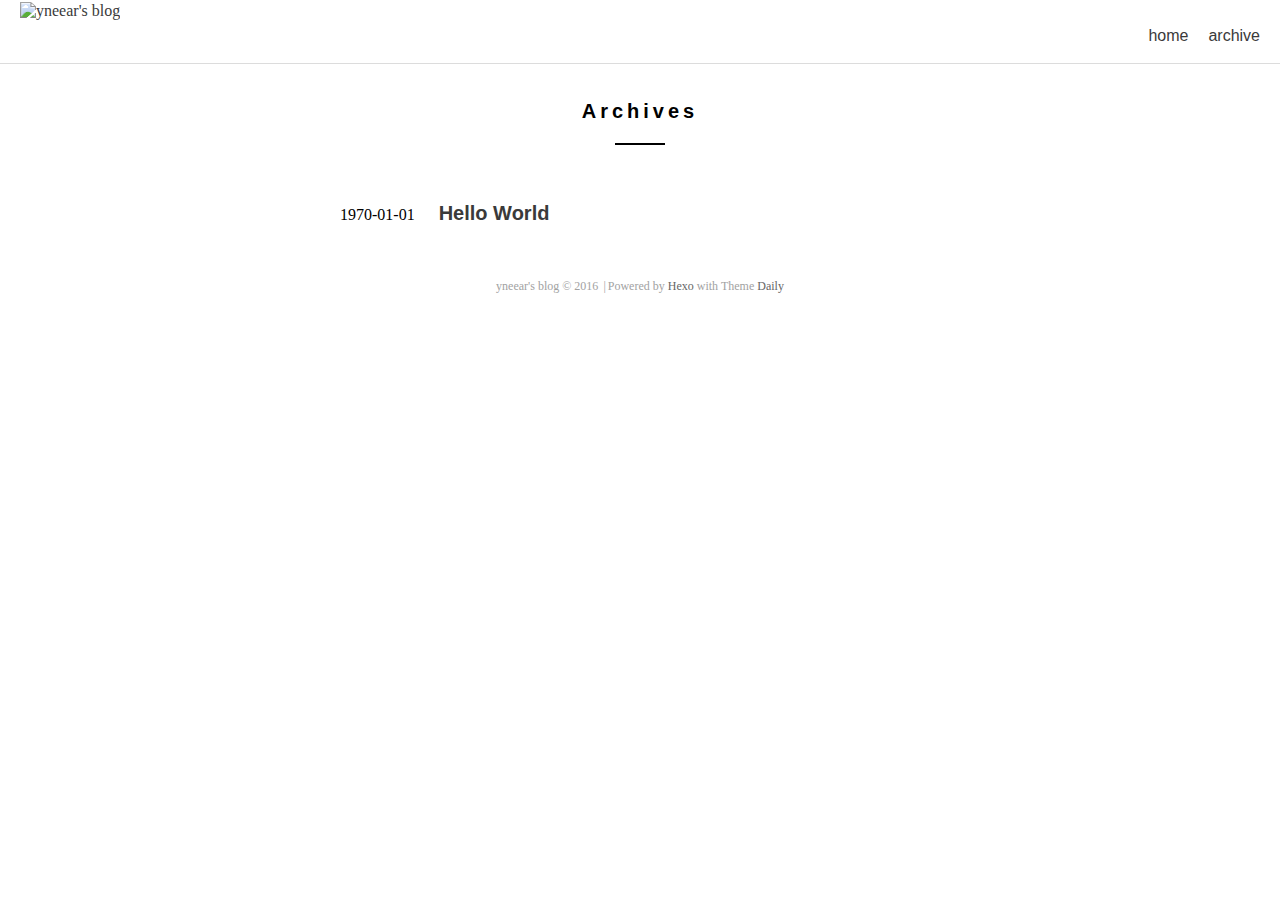
==== commit 1f0e1b84: "Site updated: 2016-09-03 20:58:01" ====
--- a/archives/index.html
+++ b/archives/index.html
@@ -33,7 +33,7 @@
 
   <!-- Title -->
   
-  <title>彙整 - yneear&#39;s blog</title>
+  <title>Archives - yneear&#39;s blog</title>
 
 
   <link rel="shortcut icon" href="http://tva1.sinaimg.cn/crop.0.0.1080.1080.180/7403c6a0jw8ew7zh5v7mej20u00u0abh.jpg">
@@ -110,7 +110,7 @@
 <!-- Main Content -->
 <div class="archive content-area">
   <div class="container">
-    <h1 class="entry-title">彙整</h1>
+    <h1 class="entry-title">Archives</h1>
     <div class="row">
       <div class="col-lg-8 col-lg-offset-2 col-md-10 col-md-offset-1">
         
--- a/css/style.css
+++ b/css/style.css
@@ -507,7 +507,7 @@
 .site-content {
   min-height: calc(100% - 274px); }
 
-@media (min-width: 414px) {
+@media (min-width: 415px) {
   .content-area {
     padding-top: 70px; } }
 
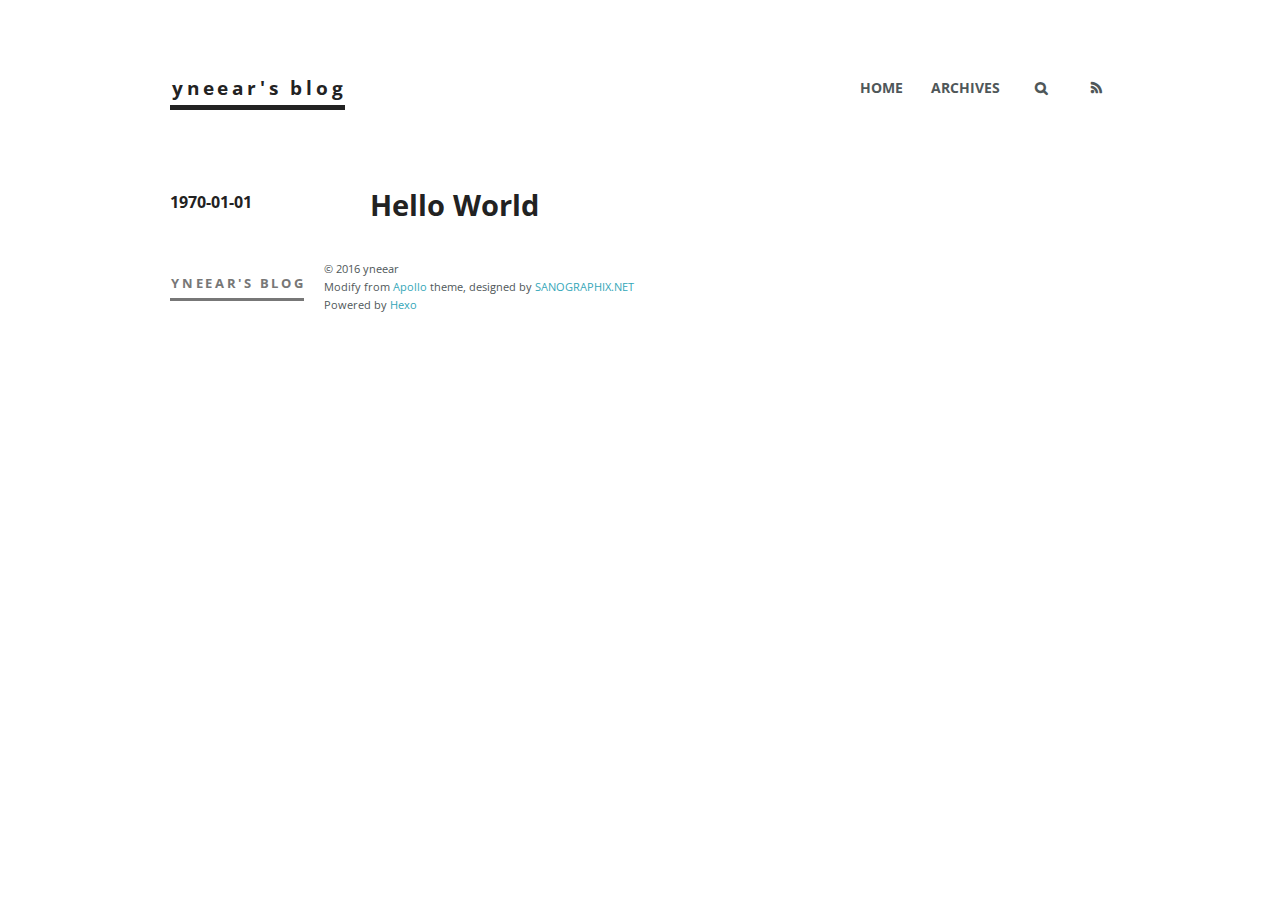
==== commit b9c48793: "Site updated: 2016-11-10 19:40:38" ====
--- a/archives/index.html
+++ b/archives/index.html
@@ -1,157 +1,96 @@
 <!DOCTYPE html>
-<html lang="zh-CN">
-
-<!-- Head tag -->
+<html>
 <head>
   <meta charset="utf-8">
-  <meta http-equiv="X-UA-Compatible" content="IE=edge">
+  
+  <title>Archives | yneear&#39;s blog</title>
+  <meta name="viewport" content="width=device-width">
+  <meta property="og:type" content="website">
+<meta property="og:title" content="yneear's blog">
+<meta property="og:url" content="http://yneear.github.io/archives/index.html">
+<meta property="og:site_name" content="yneear's blog">
+<meta name="twitter:card" content="summary">
+<meta name="twitter:title" content="yneear's blog">
+  
+    <link rel="alternative" href="/atom.xml" title="yneear&#39;s blog" type="application/atom+xml">
+  
+  
+    <link rel="icon" href="/favicon.png">
+  
+  <link rel="stylesheet" href="/css/style.css">
+  <!--[if lt IE 9]><script src="//html5shiv.googlecode.com/svn/trunk/html5.js"></script><![endif]-->
+  
+</head>
+<body>
+  <div id="container">
+    <div class="mobile-nav-panel">
+	<i class="icon-reorder icon-large"></i>
+</div>
+<header id="header">
+	<h1 class="blog-title">
+		<a href="/">yneear&#39;s blog</a>
+	</h1>
+	<nav class="nav">
+		<ul>
+			<li><a href="/">Home</a></li><li><a href="/archives">Archives</a></li>
+			<li><a id="nav-search-btn" class="nav-icon" title="Search"></a></li>
+			<li><a href="/atom.xml" id="nav-rss-link" class="nav-icon" title="RSS Feed"></a></li>
+		</ul>
+	</nav>
+	<div id="search-form-wrap">
+		<form action="//google.com/search" method="get" accept-charset="UTF-8" class="search-form"><input type="search" name="q" results="0" class="search-form-input" placeholder="Search"><button type="submit" class="search-form-submit">&#xF002;</button><input type="hidden" name="sitesearch" value="http://yneear.github.io"></form>
+	</div>
+</header>
+    <div id="main">
+      
+  <div class="archive">
+    
+      <article class="post post">
+        <footer class="entry-meta-header">
+          <span class="meta-elements date">
+            <time datetime="1969-12-31T16:00:00.000Z"><a href="/1970/01/01/hello-world/">1970-01-01</a></time>
+          </span>
+        </footer>
+        <div class="entry-content">
+          <header>
+            
+              
+                <h1><a href="/1970/01/01/hello-world/">Hello World</a></h1>
+              
+            
+          </header>
+        </div>
+      </article>
+    
+  </div>
 
-  <!--Description-->
-  
+    </div>
+    <div class="mb-search">
+  <form action="//google.com/search" method="get" accept-charset="utf-8">
+    <input type="search" name="q" results="0" placeholder="Search">
+    <input type="hidden" name="q" value="site:yneear.github.io">
+  </form>
+</div>
+<footer id="footer">
+	<h1 class="footer-blog-title">
+		<a href="/">yneear&#39;s blog</a>
+	</h1>
+	<span class="copyright">
+		&copy; 2016 yneear<br>
+		Modify from <a href="http://sanographix.github.io/tumblr/apollo/" target="_blank">Apollo</a> theme, designed by <a href="http://www.sanographix.net/" target="_blank">SANOGRAPHIX.NET</a><br>
+		Powered by <a href="http://hexo.io/" target="_blank">Hexo</a>
+	</span>
+</footer>
+    
 
-  <!--Author-->
-  
-  <meta name="author" content="yneear">
-  
-
-  <!--Open Graph Title-->
-  
-      <meta property="og:title" content="yneear&#39;s blog"/>
-  
-  <!--Open Graph Description-->
-  
-  <!--Open Graph Site Name-->
-  <meta property="og:site_name" content="yneear&#39;s blog"/>
-  <!--Type page-->
-  
-      <meta property="og:type" content="website" />
-  
-  <!--Page Cover-->
-  
-
-  <meta name="viewport" content="width=device-width, initial-scale=1, maximum-scale=1">
-
-  <!-- Title -->
-  
-  <title>Archives - yneear&#39;s blog</title>
+<script src="//ajax.googleapis.com/ajax/libs/jquery/2.0.3/jquery.min.js"></script>
 
 
-  <link rel="shortcut icon" href="http://tva1.sinaimg.cn/crop.0.0.1080.1080.180/7403c6a0jw8ew7zh5v7mej20u00u0abh.jpg">
-
-  <!-- Custom CSS/Sass -->
-  <link rel="stylesheet" href="/css/style.css">
-
-  <!----------------------------
-  https://github.com/GallenHu/hexo-theme-Daily
-
- _____            _   _
-|  __ \          (_) | |
-| |  | |   __ _   _  | |  _   _
-| |  | |  / _` | | | | | | | | |
-| |__| | | (_| | | | | | | |_| |
-|_____/   \__,_| |_| |_|  \__, |
-                          __/ |
-                         |___/
-
-    --------------------------->
-
-</head>
+<link rel="stylesheet" href="/fancybox/jquery.fancybox.css" media="screen" type="text/css">
+<script src="/fancybox/jquery.fancybox.pack.js"></script>
 
 
-<body>
-
-  <!-- Nav -->
-  <header class="site-header">
-  <div class="header-inside">
-    <div class="logo">
-      <a href="/" rel="home">
-        
-        <img src="http://tva1.sinaimg.cn/crop.0.0.1080.1080.180/7403c6a0jw8ew7zh5v7mej20u00u0abh.jpg" alt="yneear's blog" height="60">
-        
-      </a>
-    </div>
-    <!-- Navigation -->
-    <nav class="navbar">
-      <!-- Collect the nav links, forms, and other content for toggling -->
-      <div class="collapse">
-        <ul class="navbar-nav">
-          
-          
-            <li>
-              <a href="/.">
-                
-                  home
-                
-              </a>
-            </li>
-          
-            <li>
-              <a href="/archives">
-                
-                  archive
-                
-              </a>
-            </li>
-          
-        </ul>
-      </div>
-      <!-- /.navbar-collapse -->
-    </nav>
-    <div class="button-wrap">
-      <button class="menu-toggle">Primary Menu</button>
-    </div>
+<script src="/js/script.js"></script>
   </div>
-</header>
-
-
-  <!-- Main Content -->
-  
-
-<!-- Main Content -->
-<div class="archive content-area">
-  <div class="container">
-    <h1 class="entry-title">Archives</h1>
-    <div class="row">
-      <div class="col-lg-8 col-lg-offset-2 col-md-10 col-md-offset-1">
-        
-          <div class="post-preview">
-  <span class="post-meta date">
-    1970-01-01
-  </span>
-  <a href="/1970/01/01/hello-world/" class="title">
-    <h1 class="post-title archive">
-      Hello World
-    </h1>
-  </a>
-</div>
-            
-      </div>
-    </div>
-  </div>
-  
-
-</div>
-
-
-  <!-- Footer -->
-  <!-- Footer -->
-<footer class="site-info">
-  <p>
-    <span>yneear's blog &copy; 2016</span>
-    
-      <span class="split">|</span><span>Powered by <a href="https://hexo.io/" target="_blank">Hexo</a> with Theme <a href="https://github.com/GallenHu/hexo-theme-Daily" target="_blank">Daily</a></span>
-    
-  </p>
-</footer>
-
-
-  <!-- After footer scripts -->
-  <!-- scripts -->
-<script src="//cdn.bootcss.com/zepto/1.2.0/zepto.min.js"></script>
-<script src="/js/app.js"></script>
-
-
-
 </body>
-
 </html>--- a/css/style.css
+++ b/css/style.css
@@ -1,1044 +1,1152 @@
-html {
-  font-family: sans-serif;
-  -webkit-text-size-adjust: 100%;
-  -ms-text-size-adjust: 100%; }
-
-body {
-  margin: 0; }
-
-article,
-aside,
-details,
-figcaption,
-figure,
-footer,
-header,
-main,
-menu,
-nav,
-section,
-summary {
-  display: block; }
-
-audio,
-canvas,
-progress,
-video {
-  display: inline-block;
-  vertical-align: baseline; }
-
-audio:not([controls]) {
-  display: none;
-  height: 0; }
-
-[hidden],
-template {
-  display: none; }
-
-a {
-  background-color: transparent; }
-
-a:active,
-a:hover {
-  outline: 0; }
-
-abbr[title] {
-  border-bottom: 1px dotted; }
-
-b,
-strong {
-  font-weight: bold; }
-
-dfn {
-  font-style: italic; }
-
-h1 {
-  font-size: 2em;
-  margin: 0.67em 0; }
-
-mark {
-  background: #ff0;
-  color: #000; }
-
-small {
-  font-size: 80%; }
-
-sub,
-sup {
-  font-size: 75%;
-  line-height: 0;
-  position: relative;
-  vertical-align: baseline; }
-
-sup {
-  top: -0.5em; }
-
-sub {
-  bottom: -0.25em; }
-
-img {
-  border: 0; }
-
-svg:not(:root) {
-  overflow: hidden; }
-
-figure {
-  margin: 1em 40px; }
-
-hr {
-  box-sizing: content-box;
-  height: 0; }
-
-pre {
-  overflow: auto; }
-
-code,
-kbd,
-pre,
-samp {
-  font-family: monospace, monospace;
-  font-size: 1em; }
-
-button,
-input,
-optgroup,
-select,
-textarea {
-  color: inherit;
-  font: inherit;
-  margin: 0; }
-
-button {
-  overflow: visible; }
-
-button,
-select {
-  text-transform: none; }
-
-button,
-html input[type="button"],
-input[type="reset"],
-input[type="submit"] {
-  -webkit-appearance: button;
-  cursor: pointer; }
-
-button[disabled],
-html input[disabled] {
-  cursor: default; }
-
-button::-moz-focus-inner,
-input::-moz-focus-inner {
-  border: 0;
-  padding: 0; }
-
-input {
-  line-height: normal; }
-
-input[type="checkbox"],
-input[type="radio"] {
-  box-sizing: border-box;
-  padding: 0; }
-
-input[type="number"]::-webkit-inner-spin-button,
-input[type="number"]::-webkit-outer-spin-button {
-  height: auto; }
-
-input[type="search"]::-webkit-search-cancel-button,
-input[type="search"]::-webkit-search-decoration {
-  -webkit-appearance: none; }
-
-fieldset {
-  border: 1px solid #c0c0c0;
-  margin: 0 2px;
-  padding: 0.35em 0.625em 0.75em; }
-
-legend {
-  border: 0;
-  padding: 0; }
-
-textarea {
-  overflow: auto; }
-
-optgroup {
-  font-weight: bold; }
-
-table {
-  border-collapse: collapse;
-  border-spacing: 0; }
-
-td,
-th {
-  padding: 0; }
-
+@charset "utf-8";
+@import url("//fonts.googleapis.com/css?family=Source+Code+Pro");
+@import url("//fonts.googleapis.com/css?family=Open+Sans:400,700");
+html,
 body,
-html {
-  height: 100%; }
-
-/*--------------------------------------------------------------
-Reset
---------------------------------------------------------------*/
-a,
-abbr,
-acronym,
-address,
+div,
+span,
 applet,
-big,
-blockquote,
-body,
-caption,
-cite,
-code,
-dd,
-del,
-dfn,
-div,
-dl,
-dt,
-em,
-fieldset,
-font,
-form,
+object,
+iframe,
 h1,
 h2,
 h3,
 h4,
 h5,
 h6,
-html,
-iframe,
+p,
+blockquote,
+pre,
+a,
+abbr,
+acronym,
+address,
+big,
+cite,
+code,
+del,
+dfn,
+em,
+img,
 ins,
 kbd,
-label,
-legend,
-li,
-object,
-ol,
-p,
-pre,
 q,
 s,
 samp,
 small,
-span,
 strike,
 strong,
 sub,
 sup,
+tt,
+var,
+dl,
+dt,
+dd,
+ol,
+ul,
+li,
+fieldset,
+form,
+label,
+legend,
 table,
+caption,
 tbody,
-td,
 tfoot,
-th,
 thead,
 tr,
-tt,
-ul,
-var {
+th,
+td {
+  margin: 0;
+  padding: 0;
   border: 0;
+  outline: 0;
+  font-weight: inherit;
+  font-style: inherit;
   font-family: inherit;
   font-size: 100%;
-  font-style: inherit;
-  font-weight: inherit;
+  vertical-align: baseline;
+}
+body {
+  line-height: 1;
+  color: #000;
+  background: #fff;
+}
+ol,
+ul {
+  list-style: none;
+}
+table {
+  border-collapse: separate;
+  border-spacing: 0;
+  vertical-align: middle;
+}
+caption,
+th,
+td {
+  text-align: left;
+  font-weight: normal;
+  vertical-align: middle;
+}
+a img {
+  border: none;
+}
+input,
+button {
   margin: 0;
-  outline: 0;
   padding: 0;
-  vertical-align: baseline; }
-
-/*--------------------------------------------------------------
-Typography
---------------------------------------------------------------*/
-button,
-input,
-select,
-textarea {
-  color: #3a3a3a;
-  font-family: 'Open sans',sans-serif;
-  font-size: 100%;
-  line-height: 1.5; }
-
+}
+input::-moz-focus-inner,
+button::-moz-focus-inner {
+  border: 0;
+  padding: 0;
+}
+@font-face {
+  font-family: FontAwesome;
+  font-style: normal;
+  font-weight: normal;
+  src: url("fonts/fontawesome-webfont.eot?v=#4.0.3");
+  src: url("fonts/fontawesome-webfont.eot?#iefix&v=#4.0.3") format("embedded-opentype"), url("fonts/fontawesome-webfont.woff?v=#4.0.3") format("woff"), url("fonts/fontawesome-webfont.ttf?v=#4.0.3") format("truetype"), url("fonts/fontawesome-webfont.svg#fontawesomeregular?v=#4.0.3") format("svg");
+}
+body {
+  background: #fff;
+  color: #4f5759;
+  font: 100% 'Open Sans', 'Helvetica Neue', 'Helvetica', 'Arial', 'ヒラギノ角ゴ Pro W3', 'Hiragino Kaku Gothic Pro', 'メイリオ', Meiryo, 'ＭＳ Ｐゴシック', 'MS PGothic', sans-serif;
+  text-rendering: optimizelegibility;
+  -webkit-text-size-adjust: 100%;
+  -webkit-font-smoothing: antialiased;
+  -moz-osx-font-smoothing: grayscale;
+}
+a {
+  color: #33a6b8;
+  text-decoration: none;
+}
+a:hover {
+  color: #2a8998;
+}
+strong,
+b {
+  font-weight: bold;
+}
+em {
+  font-style: italic;
+}
+code {
+  text-shadow: 0 1px #fff;
+  padding: 0 0.3em;
+}
+del {
+  text-decoration: line-through;
+}
+sub,
+sup {
+  font-size: 75%;
+  line-height: 0;
+  position: relative;
+}
+:root sub,
+:root sup {
+  vertical-align: baseline;
+}
+sup {
+  top: -0.5em;
+}
+sub {
+  bottom: -0.2em;
+}
+acronym,
+abbr {
+  border-bottom: 1px dotted;
+  font-variant: normal;
+}
+abbr {
+  cursor: help;
+}
 h1,
 h2,
 h3,
 h4,
 h5,
 h6 {
+  color: #222;
+  font-weight: bold;
+}
+h1 a,
+h2 a,
+h3 a,
+h4 a,
+h5 a,
+h6 a {
+  color: #222;
+  text-decoration: none;
+}
+h1 a:hover,
+h2 a:hover,
+h3 a:hover,
+h4 a:hover,
+h5 a:hover,
+h6 a:hover {
+  color: #222;
+}
+pre,
+code {
+  font-family: "Source Code Pro", Consolas, Monaco, Menlo, Consolas, monospace;
+  font-size: 1em;
+}
+.left,
+.alignleft {
+  float: left;
+}
+.right,
+.alignright {
+  float: right;
+}
+.entry-content .gist {
+  background: color-code;
+  border: 1px solid #ddd;
+  margin-top: 15px;
+  padding: 7px 15px;
+  border-radius: 2px;
+  text-shadow: 0 0 1px #fff;
+  line-height: 1.6;
+  overflow: auto;
+  color: #666;
+}
+.entry-content .gist .gist-file {
+  border: none;
+  font-family: inherit;
+  margin: 0;
+  font-size: 0.9em;
+}
+.entry-content .gist .gist-file .gist-data {
+  background: none;
+  border-bottom: none;
+}
+.entry-content .gist .gist-file .gist-data pre {
+  padding: 0 !important;
+  font-family: "Source Code Pro", Consolas, Monaco, Menlo, Consolas, monospace;
+}
+.entry-content .gist .gist-file .gist-meta {
+  background: none;
+  color: #999;
+  margin-top: 5px;
+  padding: 0;
+  text-shadow: 0 0 1px #fff;
+  font-size: 100%;
+}
+.entry-content .gist .gist-file .gist-meta a {
+  color: #33a6b8;
+}
+.entry-content .gist .gist-file .gist-meta a:visited {
+  color: #33a6b8;
+}
+figure.highlight {
+  background: color-code;
+  border: 1px solid #ddd;
+  margin: 0;
+  padding: 7px 15px;
+  border-radius: 2px;
+  text-shadow: 0 0 1px #fff;
+  line-height: 1.6;
+  overflow: auto;
+  position: relative;
+  font-size: 0.9em;
+}
+figure.highlight figcaption {
+  color: #999;
+  margin-bottom: 5px;
+  text-shadow: 0 0 1px #fff;
+}
+figure.highlight figcaption a {
+  position: absolute;
+  right: 15px;
+}
+figure.highlight pre {
+  background: none;
+  border: none;
+  padding: 0;
+  margin: 0;
+}
+figure.highlight table {
+  margin-top: 0;
+  border-spacing: 0;
+}
+figure.highlight th {
+  font-weight: normal;
+  border-bottom: 0;
+  padding-bottom: 0;
+}
+figure.highlight td {
+  border-bottom: 0;
+  padding: 0;
+}
+figure.highlight .gutter {
+  color: #999;
+  padding-right: 20px;
+  text-align: left;
+}
+figure.highlight .code {
+  border-left: 1px solid #fff;
+  color: #666;
+}
+pre .comment,
+pre .template_comment,
+pre .diff .header,
+pre .doctype,
+pre .pi,
+pre .lisp .string,
+pre .javadoc {
+  color: #93a1a1;
+  font-style: italic;
+}
+pre .keyword,
+pre .winutils,
+pre .method,
+pre .addition,
+pre .css .tag,
+pre .request,
+pre .status,
+pre .nginx .title {
+  color: #859900;
+}
+pre .number,
+pre .command,
+pre .string,
+pre .tag .value,
+pre .phpdoc,
+pre .tex .formula,
+pre .regexp,
+pre .hexcolor {
+  color: #2aa198;
+}
+pre .title,
+pre .localvars,
+pre .chunk,
+pre .decorator,
+pre .built_in,
+pre .identifier,
+pre .vhdl,
+pre .literal,
+pre .id {
+  color: #268bd2;
+}
+pre .attribute,
+pre .variable,
+pre .lisp .body,
+pre .smalltalk .number,
+pre .constant,
+pre .class .title,
+pre .parent,
+pre .haskell .type {
+  color: #b58900;
+}
+pre .preprocessor,
+pre .preprocessor .keyword,
+pre .shebang,
+pre .symbol,
+pre .symbol .string,
+pre .diff .change,
+pre .special,
+pre .attr_selector,
+pre .important,
+pre .subst,
+pre .cdata,
+pre .clojure .title {
+  color: #cb4b16;
+}
+pre .deletion {
+  color: #dc322f;
+}
+#header {
+  display: block;
+  margin: 4em 0;
+  position: relative;
+  *zoom: 1;
+}
+#header:after {
+  display: block;
+  visibility: hidden;
+  font-size: 0;
+  height: 0;
   clear: both;
+  content: ".";
+}
+.blog-title {
+  float: left;
+  display: inline-block;
+  font-size: 120%;
   font-weight: bold;
-  margin: 1.5em 0 1em; }
-
-p {
-  margin: 1em 0;
-  line-height: 1.5; }
-
-b,
-strong {
-  font-weight: bold; }
-
-cite,
-dfn,
-em,
-i {
-  font-style: italic; }
-
-address {
-  margin: 0 0 1.5em; }
-
-pre {
-  background: #eee;
-  font-family: "Courier 10 Pitch", Courier, monospace;
-  font-size: 15px;
-  font-size: 1.5rem;
-  line-height: 1.6;
-  margin-bottom: 1.6em;
-  max-width: 100%;
-  overflow: auto;
-  padding: 1.6em; }
-
-code,
-kbd,
-tt,
-var {
-  font: 15px Monaco, Consolas, "Andale Mono", "DejaVu Sans Mono", monospace; }
-
-abbr,
-acronym {
-  border-bottom: 1px dotted #666;
-  cursor: help; }
-
-ins,
-mark {
-  background: #fff9c0;
-  text-decoration: none; }
-
-sub,
-sup {
-  font-size: 75%;
+  padding-bottom: 0.2em;
+  letter-spacing: 0.2em;
+  margin: 10px 0;
+  border-bottom: 5px solid #222;
+}
+.blog-title:hover {
+  border-color: #33a6b8;
+}
+.blog-title:hover a {
+  color: #33a6b8;
+}
+.blog-title a {
+  position: relative;
+  left: 0.1em;
+  padding: 0.4em 0;
+}
+.mobile-nav-panel {
+  display: none;
+  padding: 15px 0 0;
+}
+.mobile-nav-panel .icon-reorder {
+  cursor: pointer;
+  display: inline-block;
+  width: 18px;
+  height: 17px;
+  background: url("/images/icon-reorder@2x.png") no-repeat 0 0;
+  -webkit-background-size: 18px 17px;
+  -moz-background-size: 18px 17px;
+  background-size: 18px 17px;
+}
+.nav {
+  margin: 10px 0;
+  font-size: 85%;
+  text-transform: uppercase;
+  float: right;
+  position: relative;
+}
+.nav ul {
+  display: block;
+  *zoom: 1;
+  margin: 0;
+  padding: 0;
+}
+.nav ul:after {
+  display: block;
+  visibility: hidden;
+  font-size: 0;
   height: 0;
-  line-height: 0;
-  position: relative;
-  vertical-align: baseline; }
-
-sup {
-  bottom: 1ex; }
-
-sub {
-  top: 0.5ex; }
-
-small {
-  font-size: 75%; }
-
-big {
-  font-size: 125%; }
-
-/*--------------------------------------------------------------
- Elements
---------------------------------------------------------------*/
-a#more,
-hr {
-  display: block;
-  height: 1px;
-  border: 0;
-  border-top: #d3d3d3 1px solid;
-  margin: 40px 0;
-  padding: 0; }
-
-ol,
-ul {
-  margin: 0; }
-
-ul {
-  list-style: none; }
-
-ol {
-  list-style: decimal; }
-
-li > ol,
-li > ul {
-  margin-bottom: 0;
-  margin-left: 1.5em; }
-
-dt {
-  font-weight: bold; }
-
-dd {
-  margin: 0 1.5em 1.5em; }
-
-img {
-  height: auto;
-  /* Make sure images are scaled correctly. */
-  max-width: 100%;
-  /* Adhere to container width. */ }
-
-figure {
-  margin: 0; }
-
-table {
-  margin: 0 0 1.5em;
-  width: 100%; }
-
-th {
-  font-weight: bold; }
-
-h1, h2, h3, h4 {
-  font-family: -apple-system, BlinkMacSystemFont,"Helvetica Neue","PingFang-SC-Regular","STHeiti", "Helvetica","Arial","Verdana","sans-serif","Microsoft YaHei"; }
-
-h1 {
-  font-size: 1.250em; }
-
-h1:hover {
-  opacity: 0.7; }
-
-h2 {
-  font-size: 1.2em; }
-
-h3 {
+  clear: both;
+  content: ".";
+}
+.nav li {
+  float: left;
+  margin: 0.3em 0 0.3em 2em;
+}
+.nav li img {
+  vertical-align: middle;
+}
+.nav a {
   font-weight: bold;
-  font-size: 18px; }
-
-h4 {
-  font-size: 0.875em; }
-
-blockquote p {
-  margin: 0; }
-
-strong {
-  font-weight: bold; }
-
-em {
-  font-style: italic; }
-
-/*--------------------------------------------------------------
-Links
---------------------------------------------------------------*/
-a {
-  color: #3a3a3a;
-  text-decoration: none; }
-
-a:visited {
-  color: #3a3a3a; }
-
-a:active,
-a:focus,
-a:hover {
-  color: #3a3a3a;
-  opacity: 0.8; }
-
-/*--------------------------------------------------------------
-Grad
---------------------------------------------------------------*/
-.row {
+  color: #4f5759;
+}
+.nav a:hover {
+  color: #33a6b8;
+}
+.nav-icon {
+  font-family: FontAwesome;
+  text-align: center;
+  font-size: 100%;
   width: 100%;
-  display: block;
-  box-sizing: border-box; }
-  .row:after {
-    content: "";
-    display: table;
-    clear: both; }
-
-.col-1-1 {
-  width: 100%;
-  float: left;
-  padding: 0 15px;
-  box-sizing: border-box; }
-
-.col-1-2 {
-  width: 50%;
-  float: left;
-  padding: 0 15px;
-  box-sizing: border-box; }
-
-.col-1-3 {
-  width: 33.33333%;
-  float: left;
-  padding: 0 15px;
-  box-sizing: border-box; }
-
-.col-1-4 {
-  width: 25%;
-  float: left;
-  padding: 0 15px;
-  box-sizing: border-box; }
-
-.col-1-5 {
-  width: 20%;
-  float: left;
-  padding: 0 15px;
-  box-sizing: border-box; }
-
-.col-1-6 {
-  width: 16.66667%;
-  float: left;
-  padding: 0 15px;
-  box-sizing: border-box; }
-
-.col-1-7 {
-  width: 14.28571%;
-  float: left;
-  padding: 0 15px;
-  box-sizing: border-box; }
-
-.col-1-8 {
-  width: 12.5%;
-  float: left;
-  padding: 0 15px;
-  box-sizing: border-box; }
-
-.col-1-9 {
-  width: 11.11111%;
-  float: left;
-  padding: 0 15px;
-  box-sizing: border-box; }
-
-.col-1-10 {
-  width: 10%;
-  float: left;
-  padding: 0 15px;
-  box-sizing: border-box; }
-
-/*--------------------------------------------------------------
-Common
---------------------------------------------------------------*/
-.show-force {
-  display: block !important; }
-
-/*--------------------------------------------------------------
-Content
---------------------------------------------------------------*/
-.site-content {
-  min-height: calc(100% - 274px); }
-
-@media (min-width: 415px) {
-  .content-area {
-    padding-top: 70px; } }
-
-.error404 .content-area,
-.page .content-area {
-  padding-top: 120px; }
-
-.odd {
-  background: #f5f5f5;
-  position: relative; }
-
-.even {
-  background: white;
-  position: relative; }
-
-.container {
-  max-width: 600px;
-  margin: 0 auto;
-  padding-left: 20px;
-  padding-right: 20px; }
-
-.inside-wrapper {
-  max-width: 920px;
-  margin: 0 auto;
-  padding: 0 50px; }
-
-.attachment-post-thumbnail {
-  margin: 0 auto 35px;
-  transition: opacity 0.7s;
-  display: block; }
-  .attachment-post-thumbnail:hover {
-    opacity: 0.7; }
-
-.entry-title {
-  font-family: -apple-system, BlinkMacSystemFont,"Helvetica Neue","PingFang-SC-Regular","STHeiti", "Helvetica","Arial","Verdana","sans-serif","Microsoft YaHei";
-  letter-spacing: 0.2em;
-  color: #000;
-  text-align: center;
-  margin-bottom: 27px;
-  font-weight: 700;
-  font-size: 1.25em; }
-  .entry-title a {
-    color: #000;
-    font-weight: 700;
-    text-decoration: none; }
-  .entry-title:after {
-    content: "";
-    height: 2px;
-    width: 50px;
-    background: black;
-    display: block;
-    margin: 20px auto 0; }
-  .entry-title:hover {
-    opacity: 0.7; }
-
-.home .entry-content {
-  margin: 1.5em 0; }
-  .home .entry-content p {
-    text-align: center; }
-
-.posted-on {
-  text-align: center;
-  font-family: -apple-system, BlinkMacSystemFont,"Helvetica Neue","PingFang-SC-Regular","STHeiti", "Helvetica","Arial","Verdana","sans-serif","Microsoft YaHei";
-  font-size: 0.688em;
-  text-transform: uppercase;
-  letter-spacing: 0.2em; }
-
-.tags-links {
-  text-align: center;
-  font-family: -apple-system, BlinkMacSystemFont,"Helvetica Neue","PingFang-SC-Regular","STHeiti", "Helvetica","Arial","Verdana","sans-serif","Microsoft YaHei";
-  font-size: 0.800em;
-  font-style: normal;
-  margin-bottom: 30px; }
-  .tags-links a {
-    margin: 0 5px;
-    font-style: italic; }
-
-.pager {
-  padding: 1.5em 0; }
-  .pager:after {
-    visibility: hidden;
-    display: block;
-    font-size: 0;
-    content: " ";
-    clear: both;
-    height: 0; }
-  .pager:hover .meta-arraw {
-    opacity: 0.8; }
-  .pager .previous {
-    float: right;
-    text-align: right;
-    width: 50%; }
-  .pager .next {
-    float: left;
-    width: 50%; }
-  .pager a {
-    text-decoration: none;
-    color: #3a3a3a;
-    text-transform: uppercase;
-    letter-spacing: 0.2em;
-    font-family: -apple-system, BlinkMacSystemFont,"Helvetica Neue","PingFang-SC-Regular","STHeiti", "Helvetica","Arial","Verdana","sans-serif","Microsoft YaHei";
-    font-size: 0.750em; }
-
-.meta-arraw {
-  width: 10px;
-  height: 17px;
-  background: url("../images/arrow-left.svg") no-repeat;
-  display: inline-block;
-  margin-bottom: -4px;
-  margin-right: 5px;
-  opacity: 0.3;
-  transition: opacity 0.5s ease; }
-
-.meta-arraw-left {
-  background: url("../images/arrow-left.svg") no-repeat; }
-
-.meta-arraw-right {
-  background: url("../images/arrow-right.svg") no-repeat; }
-
-/*--------------------------------------------------------------
-Footer
---------------------------------------------------------------*/
-.footer-widgets {
-  font-size: 0.750em;
-  z-index: 2;
-  position: relative;
-  background: #fff;
-  border-top: 1px solid #dcdcdc;
-  border-bottom: 1px solid #dcdcdc;
-  padding-top: 50px;
-  padding-bottom: 40px;
-  text-align: center; }
-
-.widget-title {
-  text-transform: uppercase;
-  letter-spacing: 0.2em;
-  margin: 0 0 20px;
-  text-align: center; }
-
-.widget-text input[type="text"] {
-  width: 200px;
-  color: #111;
-  border: 1px solid #E6E6E6;
-  border-radius: 3px;
-  padding: 3px; }
-
-.widget-text input[type="submit"] {
-  border: 1px solid;
-  border-color: #ccc #ccc #bbb;
-  border-radius: 3px;
-  background: #e6e6e6;
-  color: rgba(0, 0, 0, 0.8);
+  height: 100%;
+  padding: 20px 8px;
+  position: relative;
   cursor: pointer;
-  -webkit-appearance: button;
-  font-size: 0.8rem;
-  line-height: 1;
-  padding: 0.6em 1em 0.4em; }
-
-.custom-widget-content p {
-  text-align: left; }
-
-.custom-widget-content ul {
-  list-style: disc;
-  display: inline-block; }
-
-.icon {
-  display: inline-block;
-  width: 20px;
-  height: 20px;
-  background-repeat: no-repeat;
-  background-size: 100%;
-  text-indent: -999em; }
-  .icon.icon-github {
-    background-image: url("../images/github.svg"); }
-  .icon.icon-weibo {
-    background-image: url("../images/weibo.svg"); }
-  .icon.icon-mail {
-    background-image: url("../images/mail.svg"); }
-  .icon.icon-twitter {
-    background-image: url("../images/twitter.svg"); }
-  .icon:hover {
-    opacity: 0.7; }
-
-.site-info {
-  text-align: center;
-  font-size: 0.750em;
-  padding-bottom: 20px;
-  padding-top: 20px;
-  color: #a2a2a2; }
-  .site-info .split {
-    margin: 0 2px; }
-  .site-info a {
-    text-decoration: none;
-    color: #666666; }
-
-.site-header {
-  width: 100%;
-  background: #fff;
-  border-bottom: 1px solid #dcdcdc;
-  z-index: 30;
-  position: fixed;
+}
+#nav-rss-link:before {
+  content: "\f09e";
+}
+#nav-search-btn:before {
+  content: "\f002";
+}
+#search-form-wrap {
+  display: none;
+  position: absolute;
+  top: 10px;
+  width: 150px;
+  height: 30px;
+  right: 280px;
+  opacity: 0;
+  -ms-filter: "progid:DXImageTransform.Microsoft.Alpha(Opacity=0)";
+  filter: alpha(opacity=0);
+  -webkit-transition: 0.2s ease-out;
+  -moz-transition: 0.2s ease-out;
+  -o-transition: 0.2s ease-out;
+  -ms-transition: 0.2s ease-out;
+  transition: 0.2s ease-out;
+}
+#search-form-wrap.on {
+  display: block;
+  opacity: 1;
+  -ms-filter: none;
+  filter: none;
+  right: 55px;
+}
+@media (max-width: 767px) {
+  #search-form-wrap {
+    width: 100%;
+    left: -100%;
+  }
+}
+.search-form {
+  position: absolute;
   top: 0;
   left: 0;
-  padding: 0 20px;
-  height: 64px;
+  right: 0;
+  background: #fff;
+  padding: 3px 15px;
+  border-radius: 15px;
+  -webkit-box-shadow: 0 0 10px rgba(0,0,0,0.3);
+  box-shadow: 0 0 10px rgba(0,0,0,0.3);
+}
+.search-form-input {
+  border: none;
+  background: none;
+  color: #4f5759;
+  letter-spacing: 1px;
+  width: 90%;
+  font: 13px 'Open Sans', 'Helvetica Neue', 'Helvetica', 'Arial', 'ヒラギノ角ゴ Pro W3', 'Hiragino Kaku Gothic Pro', 'メイリオ', Meiryo, 'ＭＳ Ｐゴシック', 'MS PGothic', sans-serif;
+  outline: none;
+}
+.search-form-input::-webkit-search-results-decoration,
+.search-form-input::-webkit-search-cancel-button {
+  -webkit-appearance: none;
+}
+.search-form-submit {
+  position: absolute;
+  top: 50%;
+  right: 10px;
+  margin-top: -7px;
+  font: 13px FontAwesome;
+  border: none;
+  background: none;
+  color: #bbb;
+  cursor: pointer;
+}
+.search-form-submit:hover,
+.search-form-submit:focus {
+  color: #777;
+}
+#container {
+  width: 940px;
+  margin-left: auto;
+  margin-right: auto;
+}
+#main {
+  padding-left: 200px;
+}
+.post {
+  margin-bottom: 5em;
+  position: relative;
+}
+.post .entry-header {
+  margin-bottom: 2em;
+}
+.post .entry-title {
+  font-weight: bold;
+  font-size: 220%;
+  margin: 0;
+}
+.article-devider {
+  width: 8%;
+  margin: 5em auto;
+  border: 0;
+  border-top: 5px solid #ddd;
+}
+.entry-meta-header {
+  position: absolute;
+  top: 0.5em;
+  left: -200px;
+  width: 180px;
+  font-size: 85%;
+}
+.entry-meta-header a {
+  color: #4f5759;
+}
+.entry-meta-header a:hover {
+  color: #33a6b8;
+}
+.entry-meta-header .meta-elements {
+  display: block;
+  margin-bottom: 0.5em;
+}
+.entry-meta-header .date {
+  font-weight: bold;
+  font-size: 120%;
+}
+.entry-meta-header .date a {
+  color: #222;
+}
+.entry-meta-header .date a:hover {
+  color: #33a6b8;
+}
+.entry-meta-header .commentscount {
+  font-size: 90%;
+  margin-top: 1.5em;
+}
+.entry-content {
+  font-size: 105%;
+  line-height: 2em;
+  margin-bottom: 2em;
+}
+.entry-content .title.link a:after {
+  content: '\f08e';
+  color: #999;
+  font: 12px FontAwesome;
+  padding-left: 10px;
+  vertical-align: super;
+}
+.entry-content p {
+  margin: 0 0 1em 0;
+}
+.entry-content img,
+.entry-content video {
+  max-width: 100%;
+  height: auto;
+  display: block;
+  margin: auto;
+}
+.entry-content a[title*="Flickr"] img {
+  height: auto !important;
+}
+.entry-content h1,
+.entry-content h2,
+.entry-content h3,
+.entry-content h4,
+.entry-content h5,
+.entry-content h6 {
+  margin: 1em 0 0.8em 0;
+  line-height: 1.5;
+}
+.entry-content h1 {
+  font-size: 170%;
+}
+.entry-content h2 {
+  font-size: 160%;
+}
+.entry-content h3 {
+  font-size: 140%;
+}
+.entry-content h4 {
+  font-size: 130%;
+}
+.entry-content h5 {
+  font-size: 110%;
+}
+.entry-content h6 {
+  font-size: 100%;
+}
+.entry-content dt {
+  font-weight: bold;
+}
+.entry-content ul {
+  list-style: disc !important;
+}
+.entry-content ol {
+  list-style: decimal !important;
+}
+.entry-content ul,
+.entry-content ol,
+.entry-content dl {
+  margin: 0 0 1em 1.5em;
+  padding: 0;
+}
+.entry-content ul li ul,
+.entry-content ol li ul,
+.entry-content dl li ul,
+.entry-content ul li ol,
+.entry-content ol li ol,
+.entry-content dl li ol {
+  margin-bottom: 0;
+}
+.entry-content table {
+  margin: 0;
+  width: auto;
+  border-collapse: collapse;
+  border-spacing: 0;
+}
+.entry-content th {
+  font-weight: bold;
+  border-bottom: 3px solid #ddd;
+  padding-bottom: 0.5em;
+}
+.entry-content td {
+  border-bottom: 1px solid #ddd;
+  padding: 10px 0;
+}
+.entry-content blockquote {
+  font-family: Georgia, "Times New Roman", serif;
+  margin: 1.5em 3em;
+  padding: 5px 20px;
+  border-left: 2px solid #aaa;
+  color: #777;
+}
+.entry-content blockquote p:last-child {
+  margin-bottom: 0;
+}
+.entry-content blockquote footer {
+  font-size: 100%;
+  font-family: 'Open Sans', 'Helvetica Neue', 'Helvetica', 'Arial', 'ヒラギノ角ゴ Pro W3', 'Hiragino Kaku Gothic Pro', 'メイリオ', Meiryo, 'ＭＳ Ｐゴシック', 'MS PGothic', sans-serif;
+}
+.entry-content blockquote footer cite:before {
+  content: "—";
+  padding: 0 0.5em;
+}
+.entry-content .pullquote {
+  border-left: 0;
+  font-family: Georgia, "Times New Roman", serif;
+  text-align: left;
+  width: 45%;
+  margin: 10px 0 0 0;
+}
+.entry-content .pullquote .left {
+  margin-left: 0.5em;
+  margin-right: 1em;
+}
+.entry-content .pullquote .right {
+  margin-right: 0.5em;
+  margin-left: 1em;
+}
+.entry-content .caption {
+  color: #4f5759;
+  display: block;
+  font-size: 0.9em;
+  margin-top: 0.5em;
+  position: relative;
+  text-align: center;
+}
+.entry-content .video-container {
+  position: relative;
+  padding-top: 56.25%;
+  height: 0;
+  overflow: hidden;
+}
+.entry-content .video-container iframe,
+.entry-content .video-container object,
+.entry-content .video-container embed {
+  position: absolute;
+  top: 0;
+  left: 0;
+  width: 100%;
+  height: 100%;
+  margin-top: 0;
+}
+.entry-content pre {
+  padding: 15px;
+  background: #f5f5f5;
+  border: 0;
+  border-bottom-right-radius: 0;
+  border-bottom-left-radius: 0;
+  border-top-left-radius: 0;
+  border-radius: 3px;
+  -webkit-background-clip: padding;
+  -moz-background-clip: padding;
+  background-clip: padding-box;
+  word-wrap: normal;
+  overflow-x: auto;
+  font-size: 100%;
+  line-height: 1.3;
+}
+.entry-content hr {
+  width: 20%;
+  margin: 3em auto;
+  border: 0;
+  border-top: 3px solid #d5d5d5;
+}
+.entry-meta-footer {
+  font-size: 85%;
+  color: #777;
+  line-height: 1.5;
+  margin-bottom: 1.5em;
+}
+.entry-meta-footer a {
+  color: #777;
+}
+.entry-meta-footer a:hover {
+  color: #33a6b8;
+}
+.entry-meta-footer li {
+  list-style-type: none;
+}
+.entry-meta-footer span {
+  line-height: 2em;
+}
+.entry-meta-footer .category a {
+  margin-left: 5px;
+  margin-right: 5px;
+}
+.entry-meta-footer .category a:first-child {
+  margin-left: 0;
+}
+.entry-meta-footer .category a:last-child {
+  margin-right: 0;
+}
+.entry-meta-footer .meta {
+  margin-bottom: 0.7em;
+}
+.article-tag-list {
+  padding: 0;
+}
+.article-tag-list-item {
+  float: left;
+  margin-right: 10px;
+}
+.article-tag-list-item:before {
+  content: "#";
+}
+.article-gallery {
+  background: #000;
+  position: relative;
+  margin-bottom: 20px;
+}
+.article-gallery-photos {
+  position: relative;
+  overflow: hidden;
+}
+.article-gallery-img {
+  display: none;
+  max-width: 100%;
+}
+.article-gallery-img:first-child {
+  display: block;
+}
+.article-gallery-img.loaded {
+  position: absolute;
+  display: block;
+}
+.article-gallery-img img {
+  display: block;
+  max-width: 100%;
+  margin: 0 auto;
+}
+#article-nav {
+  clear: both;
+  zoom: 1;
+  position: relative;
+}
+#article-nav:before,
+#article-nav:after {
+  content: "";
+  display: table;
+}
+#article-nav:after {
+  clear: both;
+}
+@media screen and (min-width: 768px) {
+  #article-nav {
+    margin: 6em 0 50px 0;
+  }
+  #article-nav:before {
+    width: 8px;
+    height: 8px;
+    position: absolute;
+    top: 50%;
+    left: 50%;
+    margin-top: -4px;
+    margin-left: -4px;
+    content: "";
+    -webkit-border-radius: 50%;
+    border-radius: 50%;
+    background: #ddd;
+    -webkit-box-shadow: 0 1px 2px #fff;
+    -webkit-box-shadow: 0 1px 2px #fff;
+    box-shadow: 0 1px 2px #fff;
+  }
+}
+.article-nav-link-wrap {
+  text-decoration: none;
+  text-shadow: 0 1px #fff;
+  color: #999;
+  -webkit-box-sizing: border-box;
   -moz-box-sizing: border-box;
   -webkit-box-sizing: border-box;
-  box-sizing: border-box; }
-  .site-header .button-wrap {
+  -moz-box-sizing: border-box;
+  box-sizing: border-box;
+  margin-top: 50px;
+  text-align: center;
+  display: block;
+}
+.article-nav-link-wrap:hover {
+  color: #555;
+}
+@media screen and (min-width: 768px) {
+  .article-nav-link-wrap {
+    width: 50%;
+    margin-top: 0;
+  }
+}
+@media screen and (min-width: 768px) {
+  #article-nav-newer {
+    float: left;
+    text-align: right;
+    padding-right: 20px;
+  }
+}
+@media screen and (min-width: 768px) {
+  #article-nav-older {
+    float: right;
+    text-align: left;
+    padding-left: 20px;
+  }
+}
+.article-nav-caption {
+  text-transform: uppercase;
+  letter-spacing: 2px;
+  color: #ddd;
+  line-height: 1em;
+  font-weight: bold;
+}
+#article-nav-newer .article-nav-caption {
+  margin-right: -2px;
+}
+.article-nav-title {
+  font-size: 0.85em;
+  line-height: 1.6em;
+  margin-top: 0.5em;
+}
+.archive .post {
+  margin-bottom: 0;
+}
+.archive .entry-content h1 {
+  font-size: 170%;
+}
+#page-nav {
+  text-align: center;
+  text-transform: uppercase;
+  font-size: 95%;
+  font-weight: bold;
+  letter-spacing: 0.1em;
+}
+#page-nav a,
+#page-nav span {
+  display: inline-block;
+  min-width: 1.2em;
+  padding: 6px 8px;
+  margin: 1px 5px 1px 5px;
+  border-radius: 3px;
+  -webkit-background-clip: padding;
+  -moz-background-clip: padding;
+  background-clip: padding-box;
+}
+#page-nav a {
+  color: #4f5759;
+  text-decoration: none;
+}
+#page-nav a:hover {
+  background-color: #f5f5f5;
+}
+#page-nav .page-number {
+  display: inline-block;
+}
+#page-nav .current {
+  background: #ccc;
+  color: #fff;
+}
+#page-nav .space {
+  color: #ddd;
+}
+#page-nav .next {
+  min-width: 5em;
+}
+.mb-search {
+  display: none;
+}
+#footer {
+  margin: 3em 0;
+  font-size: 70%;
+  display: block;
+  *zoom: 1;
+  line-height: 1.6;
+}
+#footer:after {
+  display: block;
+  visibility: hidden;
+  font-size: 0;
+  height: 0;
+  clear: both;
+  content: ".";
+}
+#footer .footer-blog-title {
+  float: left;
+  display: inline-block;
+  text-transform: uppercase;
+  font-size: 120%;
+  padding-bottom: 0.2em;
+  letter-spacing: 0.2em;
+  margin: 1em 1.5em 0 0;
+  border-bottom: 3px solid #777;
+}
+#footer .footer-blog-title a {
+  position: relative;
+  left: 0.1em;
+  padding: 0.4em 0;
+  color: #777;
+}
+#footer .footer-blog-title:hover {
+  border-color: #33a6b8;
+}
+#footer .footer-blog-title:hover a {
+  color: #33a6b8;
+}
+#footer .copyright {
+  display: block;
+}
+@media (min-width: 768px) and (max-width: 1040px) {
+  #container {
+    width: 700px;
+  }
+  #main {
+    padding-left: 0;
+  }
+  .entry-meta-header {
+    position: static;
+    margin-bottom: 1em;
+    width: auto;
+  }
+  .entry-meta-header .meta-elements {
+    display: inline;
+    margin-right: 1em;
+  }
+  .entry-meta-header .commentscount {
     display: none;
-    float: right;
-    padding-top: 27px; }
-  .site-header .menu-toggle {
-    width: 20px;
-    height: 20px;
-    background: url("../images/menu.svg") center no-repeat;
-    text-indent: -99999px;
+  }
+  .post {
+    font-size: 100%;
+  }
+  .post .entry-title {
+    font-size: 180%;
+  }
+  .post .entry-content pre {
+    white-space: pre-wrap;
+    word-wrap: break-word;
+    word-break: break-all;
+    overflow-x: hidden;
+  }
+}
+@media (max-width: 767px) {
+  #container {
+    width: 93.75%;
+    word-wrap: break-word;
+  }
+  .mobile-nav-panel {
+    display: block;
+  }
+  .nav {
+    height: 0;
+    width: 100%;
     overflow: hidden;
+    margin: 0;
+    position: absolute;
+    top: 45px;
+    left: 0;
+    background-color: #4f5759;
+  }
+  .nav.active {
+    height: auto;
+    overflow: visible;
+    -webkit-transition: all 0.2s ease-out;
+    -moz-transition: all 0.2s ease-out;
+    -o-transition: all 0.2s ease-out;
+    -ms-transition: all 0.2s ease-out;
+    transition: all 0.2s ease-out;
+    z-index: 2;
+  }
+  .nav ul {
+    display: block;
+  }
+  .nav ul li {
+    display: block;
+    width: 100%;
+    margin: 0;
+  }
+  .nav ul li a {
+    display: block;
     border: none;
-    box-shadow: none;
-    outline: none;
-    opacity: 0.25; }
-
-.header-inside {
-  display: table;
-  height: 100%;
-  width: 100%; }
-
-.logo {
-  display: table-cell;
-  vertical-align: middle; }
-  .logo a {
-    display: inline-block; }
-    .logo a img {
-      display: block;
-      height: 60px; }
-
-.navbar {
-  float: right;
-  padding-top: 27px;
-  font-family: 'Helvetica Neue',Helvetica,Arial,sans-serif; }
-  .navbar ul:after {
-    content: '';
-    display: block;
-    clear: both;
-    height: 0;
-    visibility: hidden; }
-  .navbar ul li {
-    float: left;
-    margin-left: 20px; }
-    .navbar ul li a {
-      text-decoration: none;
-      transition: opacity 0.3s ease; }
-      .navbar ul li a:hover {
-        opacity: 0.5; }
-
-.post {
-  padding-top: 70px;
-  padding-bottom: 70px; }
-  .post .nav-links a {
-    text-decoration: none;
-    color: #3a3a3a;
-    text-transform: uppercase;
-    letter-spacing: 0.2em;
-    font-family: -apple-system, BlinkMacSystemFont,"Helvetica Neue","PingFang-SC-Regular","STHeiti", "Helvetica","Arial","Verdana","sans-serif","Microsoft YaHei";
-    font-size: 0.750em; }
-  .post .nav-links .meta-arraw {
-    opacity: 0.8; }
-  .post .nav-links .nav-previous {
-    position: fixed;
-    bottom: 64px;
-    left: 50px;
-    z-index: 29; }
-  .post .nav-links .nav-next {
-    position: fixed;
-    bottom: 64px;
-    right: 50px;
-    z-index: 29; }
-
-.entry-content {
-  font-family: -apple-system, BlinkMacSystemFont,"Helvetica Neue","PingFang-SC-Regular","STHeiti", "Helvetica","Arial","Verdana","sans-serif","Microsoft YaHei";
-  line-height: 1.7;
-  word-wrap: break-word; }
-  .entry-content ol,
-  .entry-content ul {
-    margin: 0 0 1.5em 3em; }
-  .entry-content ul {
-    list-style: disc; }
-  .entry-content blockquote {
-    color: #aaa;
+    padding: 1em 0.5em;
+    color: #fff;
+    border-bottom: 1px solid #677174;
+    text-align: left;
+  }
+  #search-form-wrap {
+    display: none;
+  }
+  #nav-search-btn,
+  #nav-rss-link {
+    display: none !important;
+  }
+  #header {
+    margin: 2em 0 4em 0;
+    text-align: center;
+    position: static;
+  }
+  .blog-title {
+    float: none;
+  }
+  #main {
+    padding-left: 0;
+    margin-bottom: 3em;
+  }
+  .entry-meta-header {
+    position: static;
+    margin-bottom: 1em;
+    width: auto;
+  }
+  .entry-meta-header .meta-elements {
+    display: inline;
+    margin-right: 1em;
+  }
+  .entry-meta-header .commentscount {
+    display: none;
+  }
+  .post {
+    font-size: 90%;
+  }
+  .post .entry-title {
+    font-size: 180%;
+  }
+  .post .entry-content {
+    line-height: 1.8;
+  }
+  .post .entry-content blockquote {
     margin: 1em 0;
-    padding: 0 0 0 30px;
-    border-left: 4px solid #aaa; }
-  .entry-content p img {
-    display: block;
-    margin: 0 auto; }
-  .entry-content a:link {
-    color: #3769c9; }
-  .entry-content a:visited {
-    color: #3769c9; }
-  .entry-content a:active,
-  .entry-content a:focus,
-  .entry-content a:hover {
-    color: #3769c9;
-    opacity: 0.8; }
-
-/*
- * From https://github.com/pinggod/hexo-theme-apollo/blob/master/source/scss/_partial/post.scss
- */
-code,
-pre {
-  font-size: 0.8em;
-  background-color: #f8f8f8;
-  font-family: 'Roboto Mono', Monaco, courier, monospace; }
-
-.highlight {
-  position: relative;
-  margin: 1em 0;
-  border-radius: 2px;
-  line-height: 1.1em;
-  background-color: #f8f8f8;
-  border: 1px solid #eeeeee;
-  overflow-x: auto; }
-  .highlight table, .highlight tr, .highlight td {
+  }
+  .post .entry-content table th,
+  .post .entry-content table td {
+    word-break: break-all;
+  }
+  .post .entry-content iframe {
+    width: 100% !important;
+  }
+  .pagenation span,
+  .pagenation a {
+    padding: 5px;
+    margin: 0;
+  }
+  .mb-search {
+    margin-top: 3em;
+    margin-bottom: 0;
+    display: initial;
+  }
+  .mb-search input {
+    background: #fff;
+    font-family: 'Open Sans', 'Helvetica Neue', 'Helvetica', 'Arial', 'ヒラギノ角ゴ Pro W3', 'Hiragino Kaku Gothic Pro', 'メイリオ', Meiryo, 'ＭＳ Ｐゴシック', 'MS PGothic', sans-serif;
+    font-size: 15px;
+    padding: 5px 10px;
+    border-bottom: 2px solid #ddd !important;
+    border: 0;
     width: 100%;
-    border-collapse: collapse;
-    padding: 0;
-    margin: 0; }
-  .highlight .gutter {
-    display: none; }
-  .highlight .code pre {
-    padding: 1.2em 1.4em;
-    line-height: 1.5em;
-    margin: 0; }
-
-.highlight.html .code:after, .highlight.js .code:after, .highlight.bash .code:after, .highlight.css .code:after, .highlight.scss .code:after, .highlight.diff .code:after, .highlight.java .code:after, .highlight.xml .code:after, .highlight.python .code:after, .highlight.json .code:after, .highlight.swift .code:after, .highlight.ruby .code:after, .highlight.perl .code:after, .highlight.php .code:after, .highlight.c .code:after, .highlight.cpp .code:after, .highlight.ts .code:after {
-  position: absolute;
-  top: 0;
-  right: 0;
-  color: #ccc;
-  text-align: right;
-  font-size: 0.75em;
-  padding: 5px 10px 0;
-  line-height: 15px;
-  height: 15px;
-  font-weight: 600; }
-
-.highlight.html .code:after {
-  content: "HTML"; }
-
-.highlight.js .code:after {
-  content: "JS"; }
-
-.highlight.bash .code:after {
-  content: "BASH"; }
-
-.highlight.css .code:after {
-  content: "CSS"; }
-
-.highlight.scss .code:after {
-  content: "SCSS"; }
-
-.highlight.diff .code:after {
-  content: "DIFF"; }
-
-.highlight.java .code:after {
-  content: "JAVA"; }
-
-.highlight.xml .code:after {
-  content: "XML"; }
-
-.highlight.python .code:after {
-  content: "PYTHON"; }
-
-.highlight.json .code:after {
-  content: "JSON"; }
-
-.highlight.swift .code:after {
-  content: "SWIFT"; }
-
-.highlight.ruby .code:after {
-  content: "RUBY"; }
-
-.highlight.perl .code:after {
-  content: "PERL"; }
-
-.highlight.php .code:after {
-  content: "PHP"; }
-
-.highlight.c .code:after {
-  content: "C"; }
-
-.highlight.java .code:after {
-  content: "JAVA"; }
-
-.highlight.cpp .code:after {
-  content: "CPP"; }
-
-.highlight.ts .code:after {
-  content: "TS"; }
-
-.highlight.cpp .code:after {
-  content: 'C++'; }
-
-pre {
-  color: #525252; }
-  pre .function .keyword,
-  pre .constant {
-    color: #0092db; }
-  pre .keyword,
-  pre .attribute {
-    color: #e96900; }
-  pre .number,
-  pre .literal {
-    color: #ae81ff; }
-  pre .tag,
-  pre .tag .title,
-  pre .change,
-  pre .winutils,
-  pre .flow,
-  pre .lisp .title,
-  pre .clojure .built_in,
-  pre .nginx .title,
-  pre .tex .special {
-    color: #2973b7; }
-  pre .symbol,
-  pre .symbol .string,
-  pre .value,
-  pre .regexp {
-    color: #42b983; }
-  pre .title {
-    color: #83B917; }
-  pre .tag .value,
-  pre .string,
-  pre .subst,
-  pre .haskell .type,
-  pre .preprocessor,
-  pre .ruby .class .parent,
-  pre .built_in,
-  pre .sql .aggregate,
-  pre .django .template_tag,
-  pre .django .variable,
-  pre .smalltalk .class,
-  pre .javadoc,
-  pre .django .filter .argument,
-  pre .smalltalk .localvars,
-  pre .smalltalk .array,
-  pre .attr_selector,
-  pre .pseudo,
-  pre .addition,
-  pre .stream,
-  pre .envvar,
-  pre .apache .tag,
-  pre .apache .cbracket,
-  pre .tex .command,
-  pre .prompt {
-    color: #42b983; }
-  pre .comment,
-  pre .java .annotation,
-  pre .python .decorator,
-  pre .template_comment,
-  pre .pi,
-  pre .doctype,
-  pre .shebang,
-  pre .apache .sqbracket,
-  pre .tex .formula {
-    color: #b3b3b3; }
-  pre .deletion {
-    color: #BA4545; }
-  pre .coffeescript .javascript,
-  pre .javascript .xml,
-  pre .tex .formula,
-  pre .xml .javascript,
-  pre .xml .vbscript,
-  pre .xml .css,
-  pre .xml .cdata {
-    opacity: 0.5; }
-
-.archive .date {
-  margin-right: 20px; }
-
-.archive a.title,
-.archive h1.post-title {
-  display: inline-block; }
-
-@media screen and (max-width: 767px) {
-  .logo a img {
-    height: 36px; }
-  .site-content {
-    min-height: auto; }
-    .site-content .content-area {
-      padding-top: 0; }
-  .site-header {
-    position: relative; }
-    .site-header .navbar {
-      display: none;
-      float: none;
-      position: absolute;
-      left: 0;
-      top: 70px;
-      padding: 15px 0 15px 30px;
-      width: 100%;
-      background: #efefef;
-      background: rgba(239, 239, 239, 0.9);
-      border-bottom: 1px solid #dcdcdc;
-      box-shadow: 0 2px 3px #dfdfdf;
-      z-index: 9999; }
-      .site-header .navbar ul li {
-        width: calc(100% - 20px);
-        padding: 10px 0; }
-    .site-header .button-wrap {
-      display: block; }
-  .post .nav-links {
-    display: none; }
-  .footer-widgets .row .col-1-1,
-  .footer-widgets .row .col-1-2,
-  .footer-widgets .row .col-1-3,
-  .footer-widgets .row .col-1-4 {
+    -webkit-box-sizing: border-box;
+    -moz-box-sizing: border-box;
+    box-sizing: border-box;
+    color: #999;
+  }
+  .mb-search input:focus {
+    color: #4f5759;
+  }
+  #footer {
+    margin: 0 0 3em 0;
+  }
+  #footer .footer-blog-title {
     float: none;
-    width: auto;
-    margin-bottom: 50px; } }
-
-@media screen and (max-width: 320px) {
-  .container {
-    padding-left: 20px;
-    padding-right: 20px; }
-  .site-header,
-  .page .site-header,
-  .home.paged .site-header {
-    padding-left: 20px;
-    padding-right: 20px; }
-  .footer-widgets .inside-wrapper {
-    padding-left: 5px;
-    padding-right: 5px; } }
+    margin-bottom: 1em;
+  }
+}
